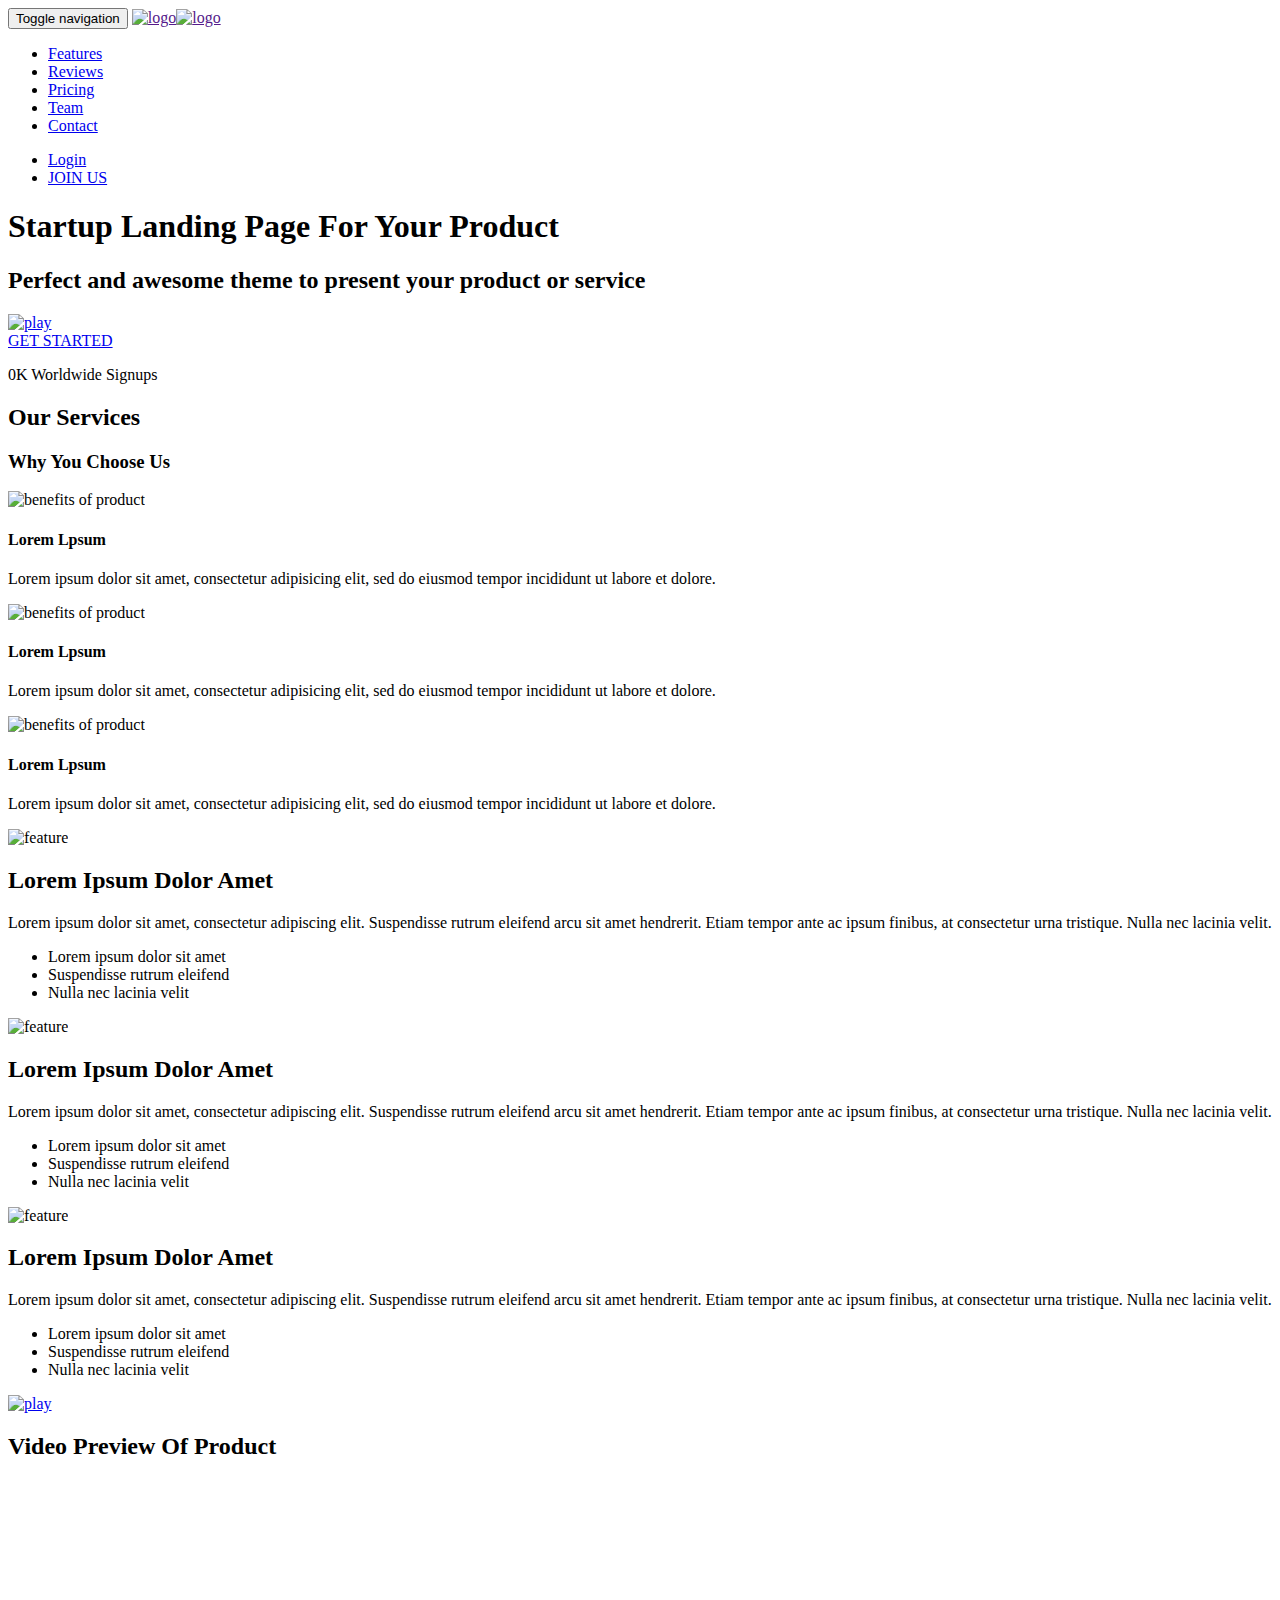
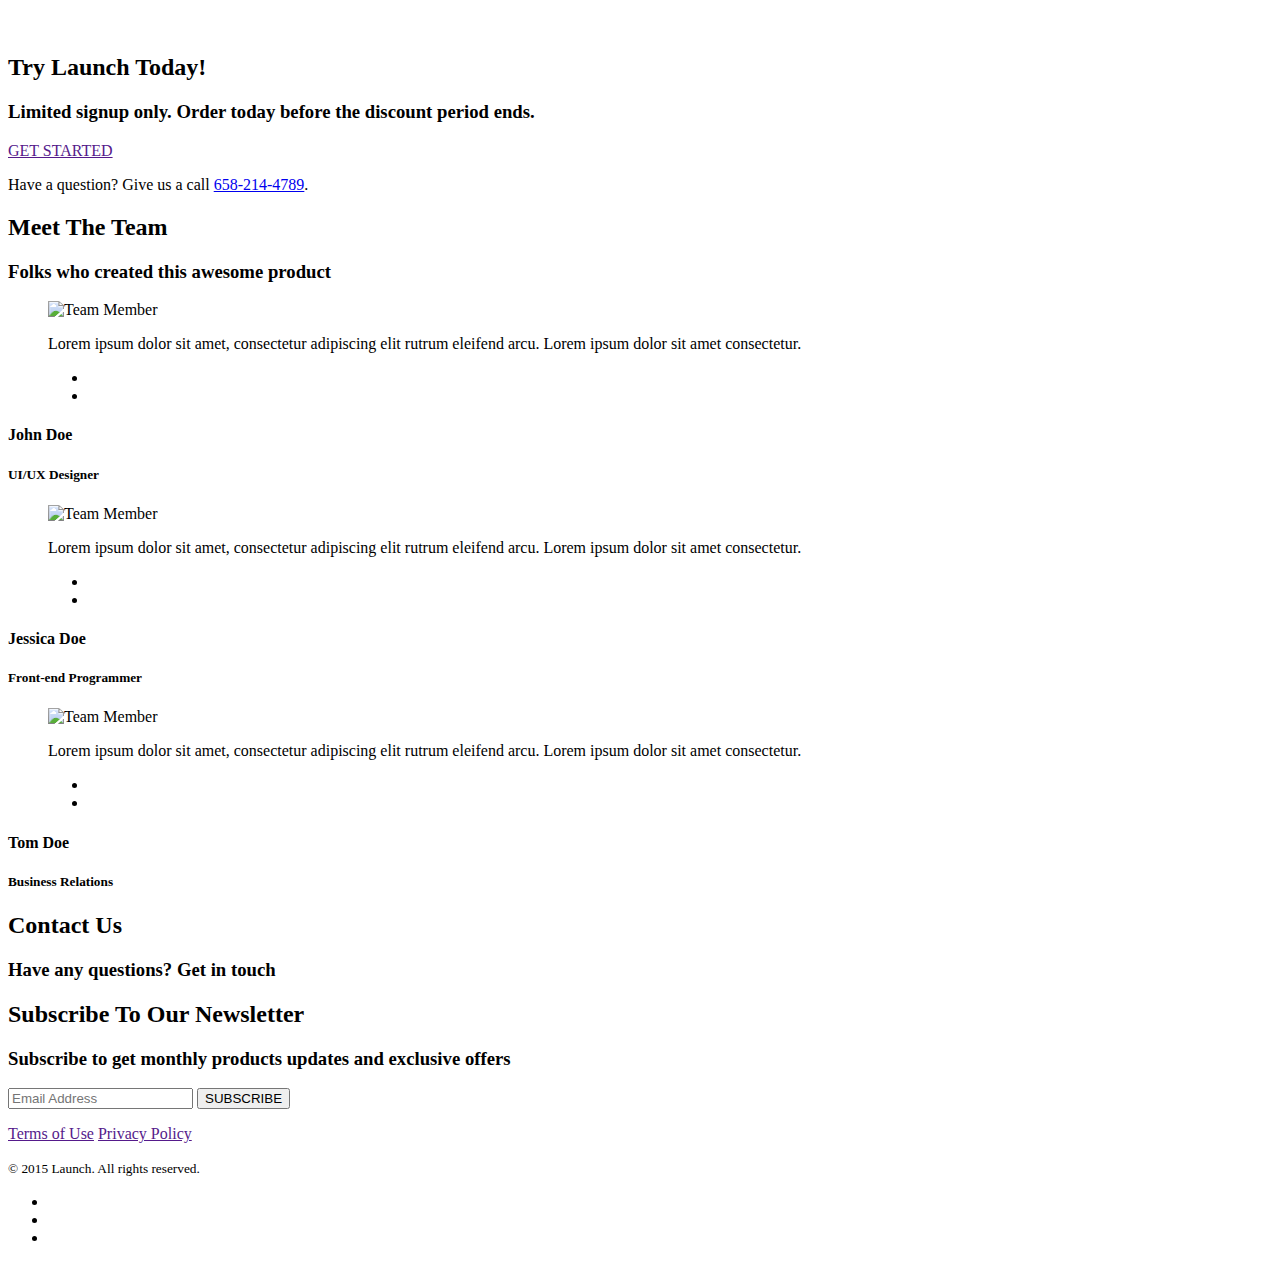
==== index.html @ da96c49f "Removed useless sections" ====
<!DOCTYPE html>

<html>
<head>
<link href="http://fonts.googleapis.com/css?family=Source+Sans+Pro:400,600,300,700" rel="stylesheet">
<meta charset="utf-8">
<meta http-equiv="X-UA-Compatible" content="IE=edge">
<meta name="viewport" content="width=device-width, initial-scale=1">
<title>Launch - Startup Landing Page</title>
<meta name="description" content="Startup Landing Page">
<link rel="shortcut icon" href="img/favicon.ico" type="image/x-icon">
<link rel="icon" href="img/favicon.ico" type="image/x-icon">
<link href="css/bootstrap.min.css" rel="stylesheet">
<link href="css/font-awesome.min.css" rel="stylesheet">
<link href="css/magnific-popup.css" rel="stylesheet">
<link href="css/main.css" rel="stylesheet">
</head>
<body>

<!--hero section-->

<header class="hero-section">

  <!--navigation-->

  <nav class="navbar navbar-default">
    <div class="container">
      <div class="navbar-header">
        <button type="button" class="navbar-toggle collapsed" data-toggle="collapse" data-target="#bs-navbar-collapse-1" aria-expanded="false"> <span class="sr-only">Toggle navigation</span> <span class="icon-bar"></span> <span class="icon-bar"></span> <span class="icon-bar"></span> </button>
        <a class="navbar-brand" href=""><img class="logo-nav" alt="logo" src="img/logo-nav.png"><img class="logo-head" alt="logo" src="img/logo-head.png"></a> </div>
      <div class="collapse navbar-collapse" id="bs-navbar-collapse-1">
        <ul class="nav navbar-nav nav-left">
          <li><a href="#features">Features</a></li>
          <li><a href="#reviews">Reviews</a></li>
          <li><a href="#pricing">Pricing</a></li>
          <li><a href="#team">Team</a></li>
          <li><a href="#contact">Contact</a></li>
        </ul>
        <ul class="nav navbar-nav navbar-right">
          <li><a href="#"><i class="fa fa-sign-in"></i> Login</a></li>
          <li><a href="#" class="btn">JOIN US</a></li>
        </ul>
      </div>
    </div>
  </nav>

  <!--navigation end-->

  <!--welcome message-->

  <section class="container text-center welcome-message">
    <div class="row">
      <div class="col-md-12">
        <h1>Startup Landing Page For Your Product</h1>
        <h2>Perfect and awesome theme to present your product or service</h2>
        <div class="play-btn"> <a href="https://vimeo.com/109054393" class="play litebox-hero"><img src="img/play-btn.png" alt="play"></a> </div>
        <div class="cta-btn"> <a href="#" class="btn">GET STARTED</a>
          <p><span class="total-number-1">0</span>K Worldwide Signups</p>
        </div>
      </div>
    </div>
  </section>

  <!--welcome message end-->

</header>

<!--hero section end-->

<!--Featured on-->

<!--
<section class="featured-on section-spacing text-center">
  <div class="container">
    <header class="section-header">
      <h2>We Are Featured On</h2>
    </header>
    <div class="row">
      <div class="col-md-12">
        <ul class="featured-sites">
          <li><a href="" title="Site Name"><img src="img/site-1.png" alt="site"></a> </li>
          <li><a href="" title="Site Name"><img src="img/site-2.png" alt="site"></a></li>
          <li><a href="" title="Site Name"><img src="img/site-3.png" alt="site"></a></li>
          <li><a href="" title="Site Name"><img src="img/site-4.png" alt="site"></a></li>
        </ul>
      </div>
    </div>
  </div>
</section>

-->

<!--Featured on end-->

<!--benefits-->

<section class="benefits section-spacing text-center" id="features">
  <div class="container">
    <header class="section-header">
      <h2>Our Services</h2>
      <h3>Why You Choose Us</h3>
    </header>
    <div class="row">
      <div class="col-sm-4"> <img src="img/benefits-1.png" alt="benefits of product">
        <h4>Lorem Lpsum</h4>
        <p>Lorem ipsum dolor sit amet, consectetur adipisicing elit, sed do eiusmod tempor incididunt ut labore et dolore.</p>
      </div>
      <div class="col-sm-4"> <img src="img/benefits-2.png" alt="benefits of product">
        <h4>Lorem Lpsum</h4>
        <p>Lorem ipsum dolor sit amet, consectetur adipisicing elit, sed do eiusmod tempor incididunt ut labore et dolore.</p>
      </div>
      <div class="col-sm-4"> <img src="img/benefits-3.png" alt="benefits of product">
        <h4>Lorem Lpsum</h4>
        <p>Lorem ipsum dolor sit amet, consectetur adipisicing elit, sed do eiusmod tempor incididunt ut labore et dolore.</p>
      </div>
    </div>
  </div>
</section>

<!--benefits end-->

<!--Features-->

<div class="features section-spacing">
  <div class="container">

    <!--feature 1-->

    <div class="row">
      <div class="col-md-7 col-md-push-5 text-center"> <img src="img/feature-1.png" alt="feature"> </div>
      <div class="col-md-5 col-md-pull-7">
        <article>
          <h2>Lorem Ipsum Dolor Amet</h2>
          <p>Lorem ipsum dolor sit amet, consectetur adipiscing elit. Suspendisse rutrum eleifend arcu sit amet hendrerit. Etiam tempor ante ac ipsum finibus, at consectetur urna tristique. Nulla nec lacinia velit. </p>
          <ul>
            <li>Lorem ipsum dolor sit amet</li>
            <li>Suspendisse rutrum eleifend</li>
            <li>Nulla nec lacinia velit</li>
          </ul>
        </article>
      </div>
    </div>

    <!--feature 1 end-->

    <!--feature 2-->
    <div class="row">
      <div class="col-md-7 text-center"> <img src="img/feature-2.png" alt="feature"> </div>
      <div class="col-md-5">
        <article>
          <h2>Lorem Ipsum Dolor Amet</h2>
          <p>Lorem ipsum dolor sit amet, consectetur adipiscing elit. Suspendisse rutrum eleifend arcu sit amet hendrerit. Etiam tempor ante ac ipsum finibus, at consectetur urna tristique. Nulla nec lacinia velit. </p>
          <ul>
            <li>Lorem ipsum dolor sit amet</li>
            <li>Suspendisse rutrum eleifend</li>
            <li>Nulla nec lacinia velit</li>
          </ul>
        </article>
      </div>
    </div>
    <!--feature 2 end-->

    <!--feature 3-->
    <div class="row">
      <div class="col-md-7 col-md-push-5 text-center"> <img src="img/feature-3.png" alt="feature"> </div>
      <div class="col-md-5 col-md-pull-7">
        <article>
          <h2>Lorem Ipsum Dolor Amet</h2>
          <p>Lorem ipsum dolor sit amet, consectetur adipiscing elit. Suspendisse rutrum eleifend arcu sit amet hendrerit. Etiam tempor ante ac ipsum finibus, at consectetur urna tristique. Nulla nec lacinia velit. </p>
          <ul>
            <li>Lorem ipsum dolor sit amet</li>
            <li>Suspendisse rutrum eleifend</li>
            <li>Nulla nec lacinia velit</li>
          </ul>
        </article>
      </div>
    </div>
    <!--feature 3 end-->
  </div>
</div>

<!--Features end-->

<!--Video section-->

<section class="video-tour text-center">
  <div class="play-btn"> <a href="https://vimeo.com/109054393" class="play litebox-tour"><img src="img/play-btn-vs.png" alt="play"></a>
    <h2>Video Preview Of Product</h2>
  </div>

  <!--HTML5 Video-->
  <video autoplay loop muted id="bgvid" poster="video/poster.jpg">
    <source src="video/vb.mp4" type="video/mp4">
    <source src="video/vb.webm" type="video/webm">
  </video>
  <!--HTML5 Video end-->

</section>

<!--Video section end-->

<!--Tour-->
<!--
<section class="tour section-spacing text-center">
  <div class="container">
    <div class="row">
      <div class="col-md-8 center-block">
        <h2>Learn More About The Product <a href="" class="btn">TAKE A TOUR <i class="fa fa-arrow-right"></i></a></h2>
      </div>
    </div>
  </div>
</section>
-->
<!--Tour end-->

<!--reviews-->
<!--
<section class="reviews section-spacing" id="reviews">
  <div class="container">
    <header class="section-header text-center">
      <h2>Reviews From Our Users</h2>
      <h3>What our users are saying about the product</h3>
    </header>
    <div class="row">
      <div class="col-sm-4">
-->
        <!--review 1-->
<!--
        <figure class="text-center"><img src="img/review-1.jpg" alt="face" class="img-circle"> </figure>
        <blockquote>
          <p>Lorem ipsum dolor sit amet, consectetur adipisicing elit. Minus, repellat, voluptatem eveniet et illum itaque excepturi repudiandae officiis quibusdam deleniti. </p>
          <cite>— Ashley Doe, CEO Abc Organisation</cite> </blockquote>

      </div>
      <div class="col-sm-4">

        <figure class="text-center"><img src="img/review-2.jpg" alt="face" class="img-circle"> </figure>
        <blockquote>
          <p>Lorem ipsum dolor sit amet, consectetur adipisicing elit. Minus, repellat, voluptatem eveniet et illum itaque excepturi repudiandae officiis quibusdam deleniti. </p>
          <cite>— John Doe, CEO Abc Organisation</cite> </blockquote>

      </div>
      <div class="col-sm-4">

        <figure class="text-center"><img src="img/review-3.jpg" alt="face" class="img-circle"> </figure>
        <blockquote>
          <p>Lorem ipsum dolor sit amet, consectetur adipisicing elit. Minus, repellat, voluptatem eveniet et illum itaque excepturi repudiandae officiis quibusdam deleniti. </p>
          <cite>— Michael Doe, CEO Xyz Organisation</cite> </blockquote>

      </div>
    </div>
  </div>
</section>
-->
<!--reviews end-->

<!--Pricing-->
<!--
<section class="pricing section-spacing text-center" id="pricing">
  <div class="container">
    <header class="section-header">
      <h2>We Provide Flexible Plans</h2>
      <h3>Free signup. 14 days free trial. No credit card required.</h3>
    </header>
    <div class="row">
      <div class="col-md-12">
-->
        <!--PRICE TABLE-->
        <!--
        <div class="plan">
          <div class="plan-details">
            <div class="header">
              <h4>BASIC</h4>
            </div>
            <div class="price"> <span class="currency">$</span><span class="price-amount">50</span><span class="period">/ mo</span> </div>
            <ul class="plan-features">
              <li><span>Free</span> Shipping<i class="fa fa-times"></i></li>
              <li><span>24/7</span> Support<i class="fa fa-check"></i></li>
              <li><span>Single</span> Licence<i class="fa fa-check"></i></li>
            </ul>
          </div>
          <div class="buy-button"><a class="btn" href="#">SIGNUP</a>
            <p>5% OFF. Limited time offer.</p>
          </div>
        </div>
        -->
        <!--PRICE TABLE END-->

        <!--PRICE TABLE-->
        <!--
        <div class="plan">
          <div class="plan-details">
            <div class="header">
              <h4>PREMIUM</h4>
            </div>
            <div class="price"> <span class="currency">$</span><span class="price-amount">100</span><span class="period">/ mo</span> </div>
            <ul class="plan-features">
              <li><span>Free</span> Shipping<i class="fa fa-check"></i></li>
              <li><span>24/7</span> Support<i class="fa fa-check"></i></li>
              <li><span>Multi</span> Licence<i class="fa fa-check"></i></li>
            </ul>
          </div>
          <div class="buy-button"><a class="btn" href="#">SIGNUP</a>
            <p>10% OFF. Limited time offer.</p>
          </div>
        </div>
      -->
        <!--PRICE TABLE END-->
<!--
      </div>
    </div>
  </div>
</section>
-->
<!--Pricing end-->

<!--cta section-->

<section class="cta-section section-spacing text-center">
  <div class="container">
    <header class="section-header">
      <h2>Try Launch Today!</h2>
      <h3>Limited signup only. Order today before the discount period ends.</h3>
    </header>
    <div class="row">
      <div class="col-md-12"> <a href="" class="btn">GET STARTED</a>
        <p>Have a question? Give us a call <a href="tel:+16582144789"> 658-214-4789</a>.</p>
      </div>
    </div>
  </div>
</section>

<!--cta section end-->

<!--Team-->

<section class="team section-spacing text-center" id="team">
  <div class="container">
    <header class="section-header">
      <h2>Meet The Team</h2>
      <h3>Folks who created this awesome product</h3>
    </header>
    <div class="row">
      <div class="col-sm-4">
        <div class="team-details">
          <figure><img src="img/team-1.jpg" alt="Team Member">
            <figcaption>
              <div>
                <p>Lorem ipsum dolor sit amet, consectetur adipiscing elit rutrum eleifend arcu. Lorem ipsum dolor sit amet consectetur.</p>

                <!--social-->

                <ul class="social">
                  <li><a href="https://twitter.com/" target="_blank"><i class="fa fa-twitter"></i></a></li>
                  <li><a href="https://www.facebook.com/" target="_blank"><i class="fa fa-facebook"></i></a></li>
                </ul>

                <!--social end-->

              </div>
            </figcaption>
          </figure>
          <div class="team-info">
            <h4>John Doe</h4>
            <h5>UI/UX Designer</h5>
          </div>
        </div>
      </div>
      <div class="col-sm-4">
        <div class="team-details">
          <figure><img src="img/team-2.jpg" alt="Team Member">
            <figcaption>
              <div>
                <p>Lorem ipsum dolor sit amet, consectetur adipiscing elit rutrum eleifend arcu. Lorem ipsum dolor sit amet consectetur.</p>

                <!--social-->

                <ul class="social">
                  <li><a href="https://twitter.com/" target="_blank"><i class="fa fa-twitter"></i></a></li>
                  <li><a href="https://www.facebook.com/" target="_blank"><i class="fa fa-facebook"></i></a></li>
                </ul>

                <!--social end-->

              </div>
            </figcaption>
          </figure>
          <div class="team-info">
            <h4>Jessica Doe</h4>
            <h5>Front-end Programmer</h5>
          </div>
        </div>
      </div>
      <div class="col-sm-4">
        <div class="team-details">
          <figure><img src="img/team-3.jpg" alt="Team Member">
            <figcaption>
              <div>
                <p>Lorem ipsum dolor sit amet, consectetur adipiscing elit rutrum eleifend arcu. Lorem ipsum dolor sit amet consectetur.</p>

                <!--social-->

                <ul class="social">
                  <li><a href="https://twitter.com/" target="_blank"><i class="fa fa-twitter"></i></a></li>
                  <li><a href="https://www.facebook.com/" target="_blank"><i class="fa fa-facebook"></i></a></li>
                </ul>

                <!--social end-->

              </div>
            </figcaption>
          </figure>
          <div class="team-info">
            <h4>Tom Doe</h4>
            <h5>Business Relations</h5>
          </div>
        </div>
      </div>
    </div>
  </div>
</section>

<!--Team end-->

<!--Twitter feed -->

<div class="twitter-feed section-spacing text-center">
  <div class="container">
    <div class="row">
      <div class="col-md-10 center-block">
        <div class="twitter-icon"> <i class="fa fa-twitter"></i> </div>
        <div class="tweet"></div>
      </div>
    </div>
  </div>
</div>

<!--Twitter feed end -->

<!--contact us-->

<section class="contact section-spacing text-center" id="contact">
  <div class="container">
    <header class="section-header">
      <h2>Contact Us</h2>
      <h3>Have any questions? Get in touch</h3>
    </header>
  </div>

  <!--map-->
  <div class="map">
    <div id="map-canvas"></div>
  </div>
  <!--map end-->

</section>

<!--contact us end-->

<!--sub-form-->
<section class="sub-form section-spacing text-center">
  <div class="container">
    <header class="section-header">
      <h2>Subscribe To Our Newsletter</h2>
      <h3>Subscribe to get monthly products updates and exclusive offers </h3>
    </header>
    <div class="row">
      <div class="col-md-6 center-block col-sm-11">
        <form id="mc-form">
          <div class="input-group">
            <input type="email" class="form-control" placeholder="Email Address" required id="mc-email">
            <span class="input-group-btn">
            <button type="submit" class="btn btn-default">SUBSCRIBE <i class="fa fa-envelope"></i> </button>
            </span> </div>
          <label for="mc-email" id="mc-notification"></label>
        </form>
      </div>
    </div>
  </div>
</section>
<!--sub-form end-->

<!--site-footer-->
<footer class="site-footer section-spacing text-center">
  <div class="container">
    <div class="row">
      <div class="col-md-4">
        <p class="footer-links"><a href="">Terms of Use</a> <a href="">Privacy Policy</a></p>
      </div>
      <div class="col-md-4"> <small>&copy; 2015 Launch. All rights reserved.</small></div>
      <div class="col-md-4">
        <!--social-->

        <ul class="social">
          <li><a href="https://twitter.com/" target="_blank"><i class="fa fa-twitter"></i></a></li>
          <li><a href="https://www.facebook.com/" target="_blank"><i class="fa fa-facebook"></i></a></li>
          <li><a href="https://www.youtube.com/" target="_blank"><i class="fa fa-youtube-play"></i></a></li>
        </ul>

        <!--social end-->

      </div>
    </div>
  </div>
</footer>
<!--site-footer end-->

<script src="js/jquery-2.1.4.min.js"></script>
<script src="js/bootstrap.min.js"></script>
<script src="js/waypoints.min.js"></script>
<script src="js/jquery.animateNumber.min.js"></script>
<script src="js/waypoints-sticky.min.js"></script>
<script src="js/retina.min.js"></script>
<script src="js/jquery.magnific-popup.min.js"></script>
<script src="js/jquery.ajaxchimp.min.js"></script>
<script src="js/tweetie.min.js"></script>
<script src="js/main.js"></script>
<script src="https://maps.googleapis.com/maps/api/js?v=3.exp"></script>
<script src="js/gmap.js"></script>
</body>
</html>
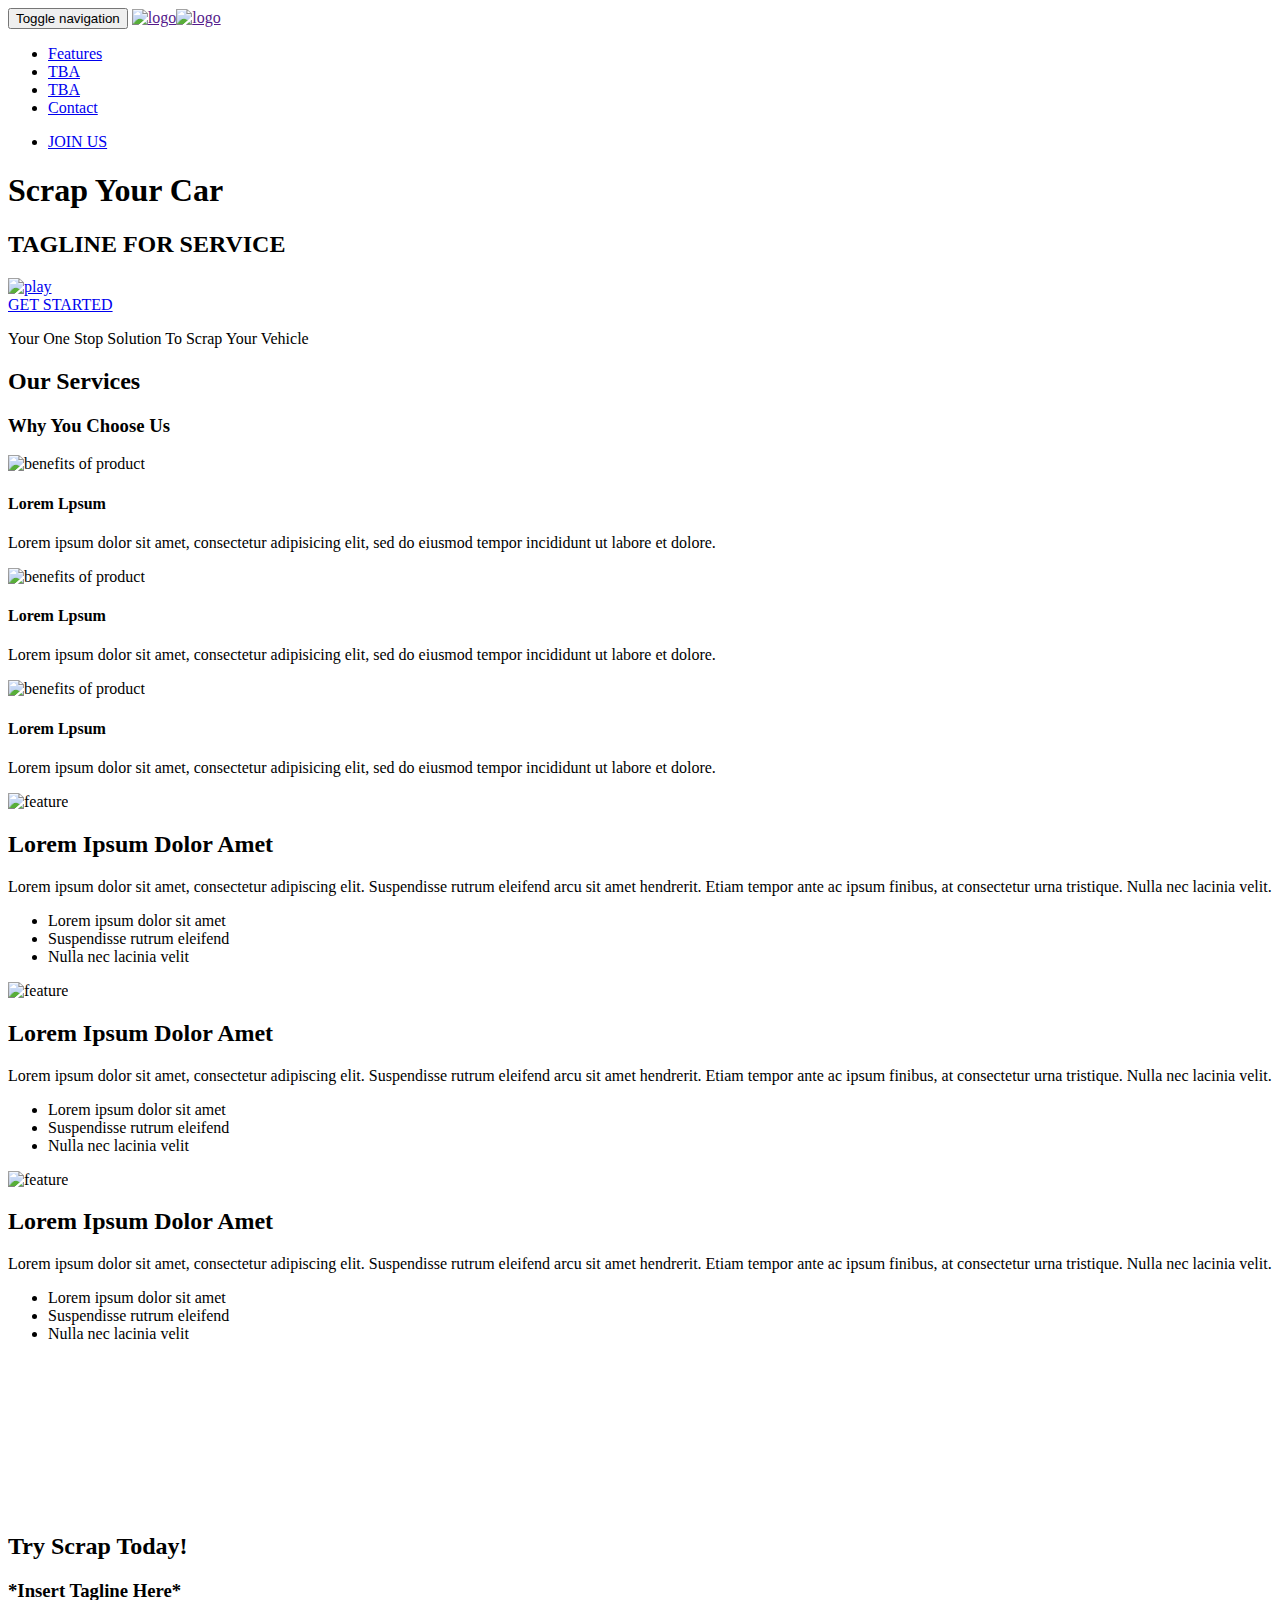
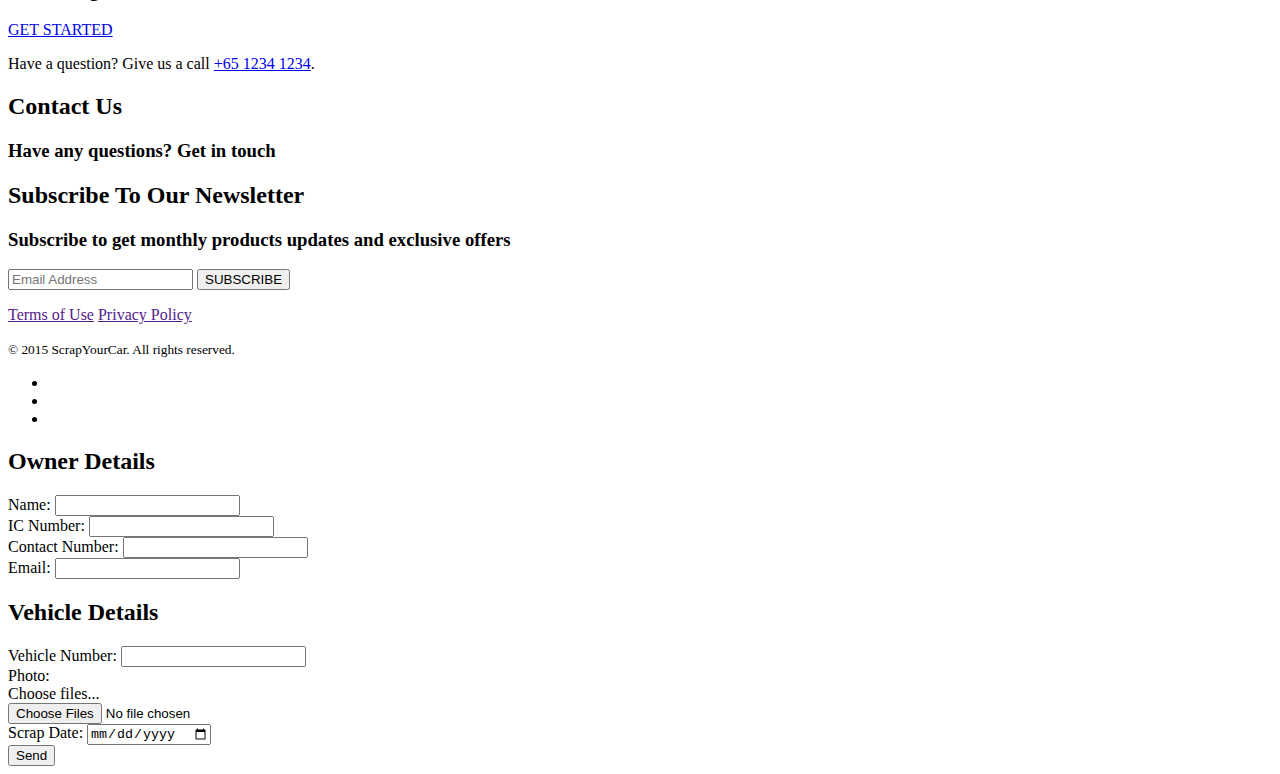
==== commit 1cf40076: "Changes Made" ====
--- a/index.html
+++ b/index.html
@@ -6,7 +6,7 @@
 <meta charset="utf-8">
 <meta http-equiv="X-UA-Compatible" content="IE=edge">
 <meta name="viewport" content="width=device-width, initial-scale=1">
-<title>Launch - Startup Landing Page</title>
+<title>ScrapYourCar - Where You Get The Best Price</title>
 <meta name="description" content="Startup Landing Page">
 <link rel="shortcut icon" href="img/favicon.ico" type="image/x-icon">
 <link rel="icon" href="img/favicon.ico" type="image/x-icon">
@@ -31,14 +31,12 @@
       <div class="collapse navbar-collapse" id="bs-navbar-collapse-1">
         <ul class="nav navbar-nav nav-left">
           <li><a href="#features">Features</a></li>
-          <li><a href="#reviews">Reviews</a></li>
-          <li><a href="#pricing">Pricing</a></li>
-          <li><a href="#team">Team</a></li>
+          <li><a href="#reviews">TBA</a></li>
+          <li><a href="#pricing">TBA</a></li>
           <li><a href="#contact">Contact</a></li>
         </ul>
         <ul class="nav navbar-nav navbar-right">
-          <li><a href="#"><i class="fa fa-sign-in"></i> Login</a></li>
-          <li><a href="#" class="btn">JOIN US</a></li>
+          <li><a href="#getstarted-popup" class="litebox-getstarted btn">JOIN US</a></li>
         </ul>
       </div>
     </div>
@@ -51,11 +49,11 @@
   <section class="container text-center welcome-message">
     <div class="row">
       <div class="col-md-12">
-        <h1>Startup Landing Page For Your Product</h1>
-        <h2>Perfect and awesome theme to present your product or service</h2>
+        <h1>Scrap Your Car</h1>
+        <h2>TAGLINE FOR SERVICE</h2>
         <div class="play-btn"> <a href="https://vimeo.com/109054393" class="play litebox-hero"><img src="img/play-btn.png" alt="play"></a> </div>
-        <div class="cta-btn"> <a href="#" class="btn">GET STARTED</a>
-          <p><span class="total-number-1">0</span>K Worldwide Signups</p>
+        <div class="cta-btn"> <a href="#getstarted-popup" class="litebox-getstarted btn">GET STARTED</a>
+          <p>Your One Stop Solution To Scrap Your Vehicle</p>
         </div>
       </div>
     </div>
@@ -184,13 +182,21 @@
 <!--Video section-->
 
 <section class="video-tour text-center">
-  <div class="play-btn"> <a href="https://vimeo.com/109054393" class="play litebox-tour"><img src="img/play-btn-vs.png" alt="play"></a>
+  <!--
+  <div class="play-btn">
+    <a href="https://vimeo.com/109054393" class="play litebox-tour"><img src="img/play-btn-vs.png" alt="play"></a>
+
+  <video autoplay loop muted id="bgvid" poster="video/poster.jpg">
+    <source src="video/coverVideo.mp4" type="video/mp4">
+    <source src="video/vb.webm" type="video/webm">
+  </video>
     <h2>Video Preview Of Product</h2>
   </div>
-
+-->
   <!--HTML5 Video-->
+  
   <video autoplay loop muted id="bgvid" poster="video/poster.jpg">
-    <source src="video/vb.mp4" type="video/mp4">
+    <source src="video/coverVideo.mp4" type="video/mp4">
     <source src="video/vb.webm" type="video/webm">
   </video>
   <!--HTML5 Video end-->
@@ -319,12 +325,12 @@
 <section class="cta-section section-spacing text-center">
   <div class="container">
     <header class="section-header">
-      <h2>Try Launch Today!</h2>
-      <h3>Limited signup only. Order today before the discount period ends.</h3>
-    </header>
-    <div class="row">
-      <div class="col-md-12"> <a href="" class="btn">GET STARTED</a>
-        <p>Have a question? Give us a call <a href="tel:+16582144789"> 658-214-4789</a>.</p>
+      <h2>Try Scrap Today!</h2>
+      <h3>*Insert Tagline Here*</h3>
+    </header>
+    <div class="row">
+      <div class="col-md-12"> <a href="#getstarted-popup" class="litebox-getstarted btn">GET STARTED</a>
+        <p>Have a question? Give us a call <a href="tel:+65 1234 1234"> +65 1234 1234</a>.</p>
       </div>
     </div>
   </div>
@@ -334,11 +340,12 @@
 
 <!--Team-->
 
+<!--
 <section class="team section-spacing text-center" id="team">
   <div class="container">
     <header class="section-header">
       <h2>Meet The Team</h2>
-      <h3>Folks who created this awesome product</h3>
+      <h3>Folks who came up with this awesome service</h3>
     </header>
     <div class="row">
       <div class="col-sm-4">
@@ -347,22 +354,22 @@
             <figcaption>
               <div>
                 <p>Lorem ipsum dolor sit amet, consectetur adipiscing elit rutrum eleifend arcu. Lorem ipsum dolor sit amet consectetur.</p>
-
+-->
                 <!--social-->
-
+<!--
                 <ul class="social">
                   <li><a href="https://twitter.com/" target="_blank"><i class="fa fa-twitter"></i></a></li>
                   <li><a href="https://www.facebook.com/" target="_blank"><i class="fa fa-facebook"></i></a></li>
                 </ul>
-
+-->
                 <!--social end-->
-
+<!--
               </div>
             </figcaption>
           </figure>
           <div class="team-info">
-            <h4>John Doe</h4>
-            <h5>UI/UX Designer</h5>
+            <h4>Philip Ong</h4>
+            <h5>Co Founder</h5>
           </div>
         </div>
       </div>
@@ -372,22 +379,22 @@
             <figcaption>
               <div>
                 <p>Lorem ipsum dolor sit amet, consectetur adipiscing elit rutrum eleifend arcu. Lorem ipsum dolor sit amet consectetur.</p>
-
+-->
                 <!--social-->
-
+<!--
                 <ul class="social">
                   <li><a href="https://twitter.com/" target="_blank"><i class="fa fa-twitter"></i></a></li>
                   <li><a href="https://www.facebook.com/" target="_blank"><i class="fa fa-facebook"></i></a></li>
                 </ul>
-
+--->
                 <!--social end-->
-
+<!--
               </div>
             </figcaption>
           </figure>
           <div class="team-info">
-            <h4>Jessica Doe</h4>
-            <h5>Front-end Programmer</h5>
+            <h4>John Doe</h4>
+            <h5>Co Founder</h5>
           </div>
         </div>
       </div>
@@ -397,21 +404,22 @@
             <figcaption>
               <div>
                 <p>Lorem ipsum dolor sit amet, consectetur adipiscing elit rutrum eleifend arcu. Lorem ipsum dolor sit amet consectetur.</p>
-
+-->
                 <!--social-->
-
+<!--
                 <ul class="social">
                   <li><a href="https://twitter.com/" target="_blank"><i class="fa fa-twitter"></i></a></li>
                   <li><a href="https://www.facebook.com/" target="_blank"><i class="fa fa-facebook"></i></a></li>
                 </ul>
-
+-->
                 <!--social end-->
-
+<!--
               </div>
             </figcaption>
           </figure>
+
           <div class="team-info">
-            <h4>Tom Doe</h4>
+            <h4>Mary Doe</h4>
             <h5>Business Relations</h5>
           </div>
         </div>
@@ -419,7 +427,7 @@
     </div>
   </div>
 </section>
-
+-->
 <!--Team end-->
 
 <!--Twitter feed -->
@@ -487,7 +495,7 @@
       <div class="col-md-4">
         <p class="footer-links"><a href="">Terms of Use</a> <a href="">Privacy Policy</a></p>
       </div>
-      <div class="col-md-4"> <small>&copy; 2015 Launch. All rights reserved.</small></div>
+      <div class="col-md-4"> <small>&copy; 2015 ScrapYourCar. All rights reserved.</small></div>
       <div class="col-md-4">
         <!--social-->
 
@@ -504,6 +512,39 @@
   </div>
 </footer>
 <!--site-footer end-->
+
+<div id="getstarted-popup" class="mfp-hide">
+  <form action="form.php" method="POST" enctype="multipart/form-data">
+	<h2>Owner Details</h2>
+	<div class="input-group">
+		<label>Name:</label> <input type="text" name="gs_name" required>
+	</div>
+	<div class="input-group">
+		<label>IC Number:</label> <input type="text" maxlength="9" name="gs_icnumber" required>
+	</div>
+	<div class="input-group">
+		<label>Contact Number:</label> <input type="tel" pattern="[-0-9]+" name="gs_tel" required>
+	</div>
+	<div class="input-group">
+		<label>Email:</label> <input type="email" name="gs_email" required>
+	</div>
+
+	<h2>Vehicle Details</h2>
+	<div class="input-group">
+		<label>Vehicle Number:</label> <input type="text" name="gs_vnumber" required>
+	</div>
+	<div class="input-group">
+		<label>Photo:</label>
+		<div class="fileinput"><div class="fileinput_overlay">Choose files...</div><input type="file" class="inp-file" multiple="multiple" name="gs_photos[]" required></div>
+	</div>
+	<div class="input-group">
+		<label>Scrap Date:</label> <input type="date" name="gs_date" placeholder="YYYY-MM-DD" required>
+	</div>
+	<div class="input-group">
+		<button type="submit" class="btn" name="gs_send">Send</button>
+	</div>
+  </form>
+</div>
 
 <script src="js/jquery-2.1.4.min.js"></script>
 <script src="js/bootstrap.min.js"></script>
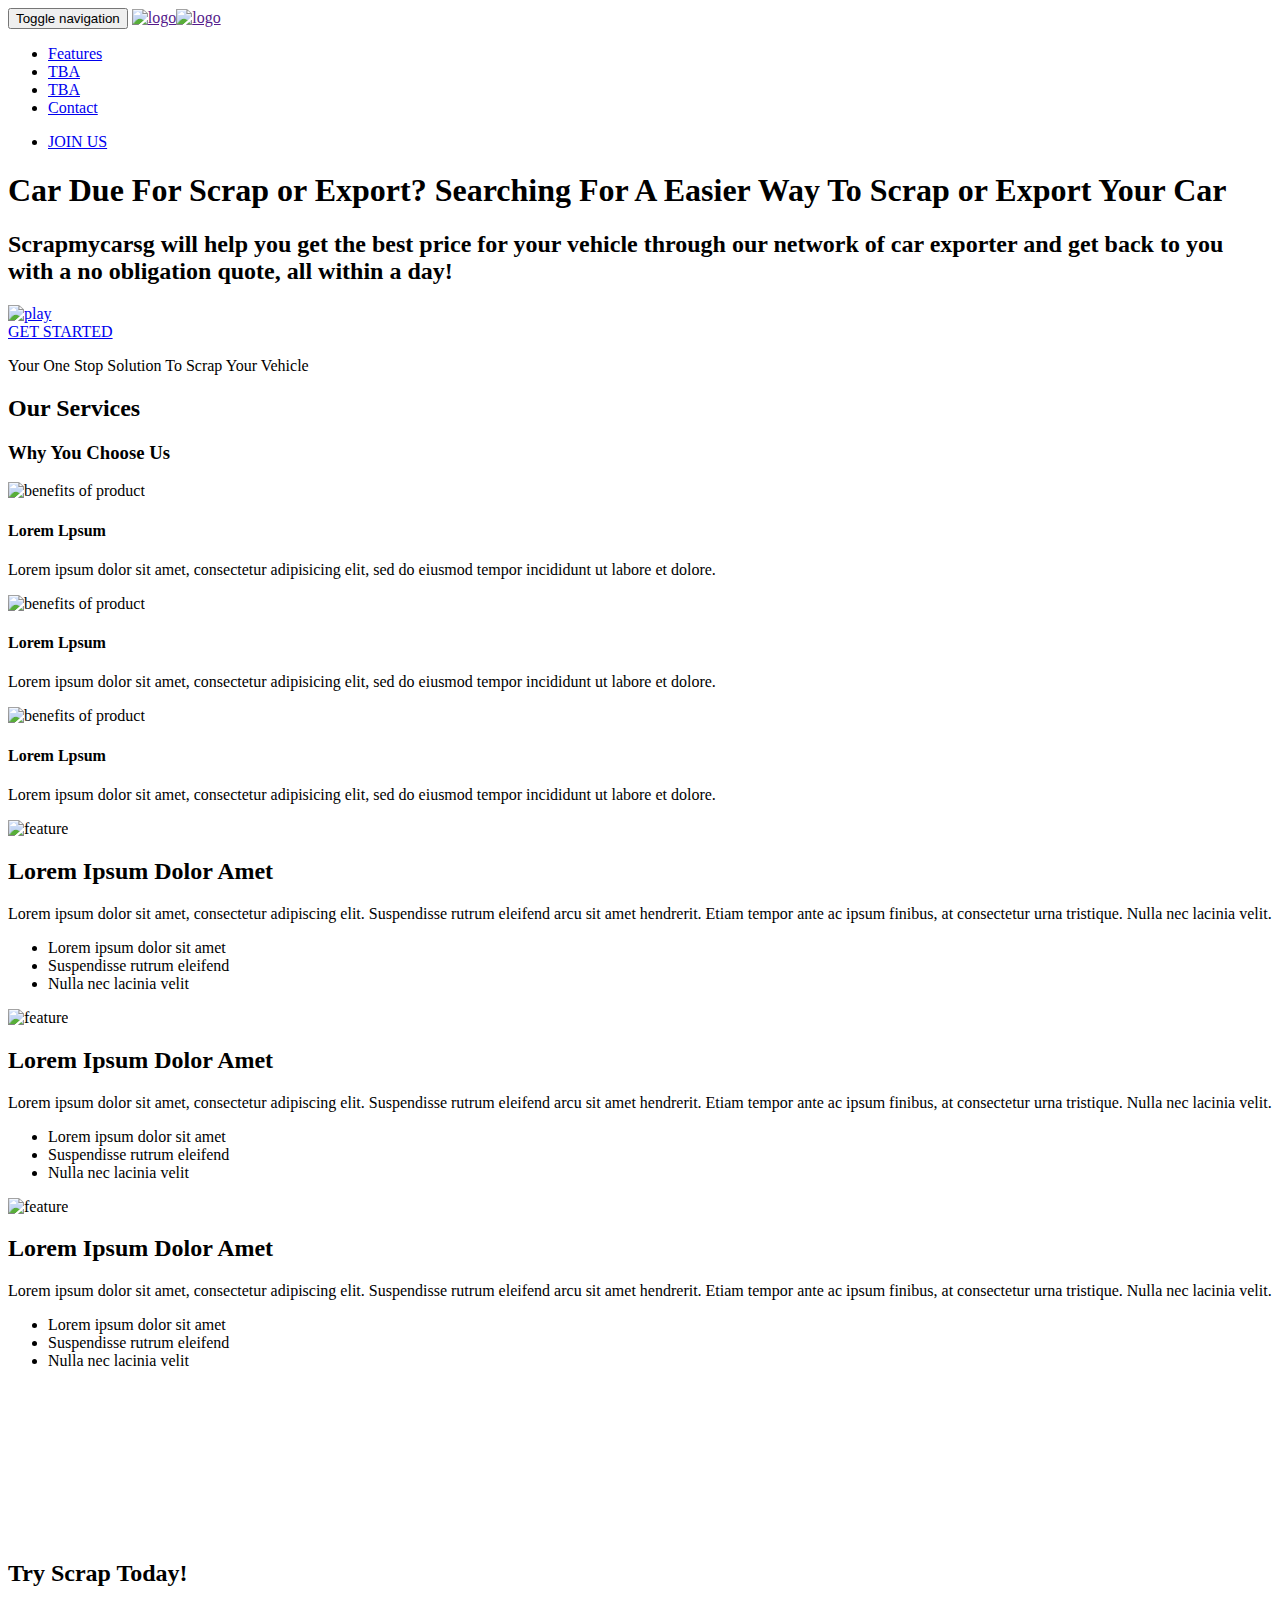
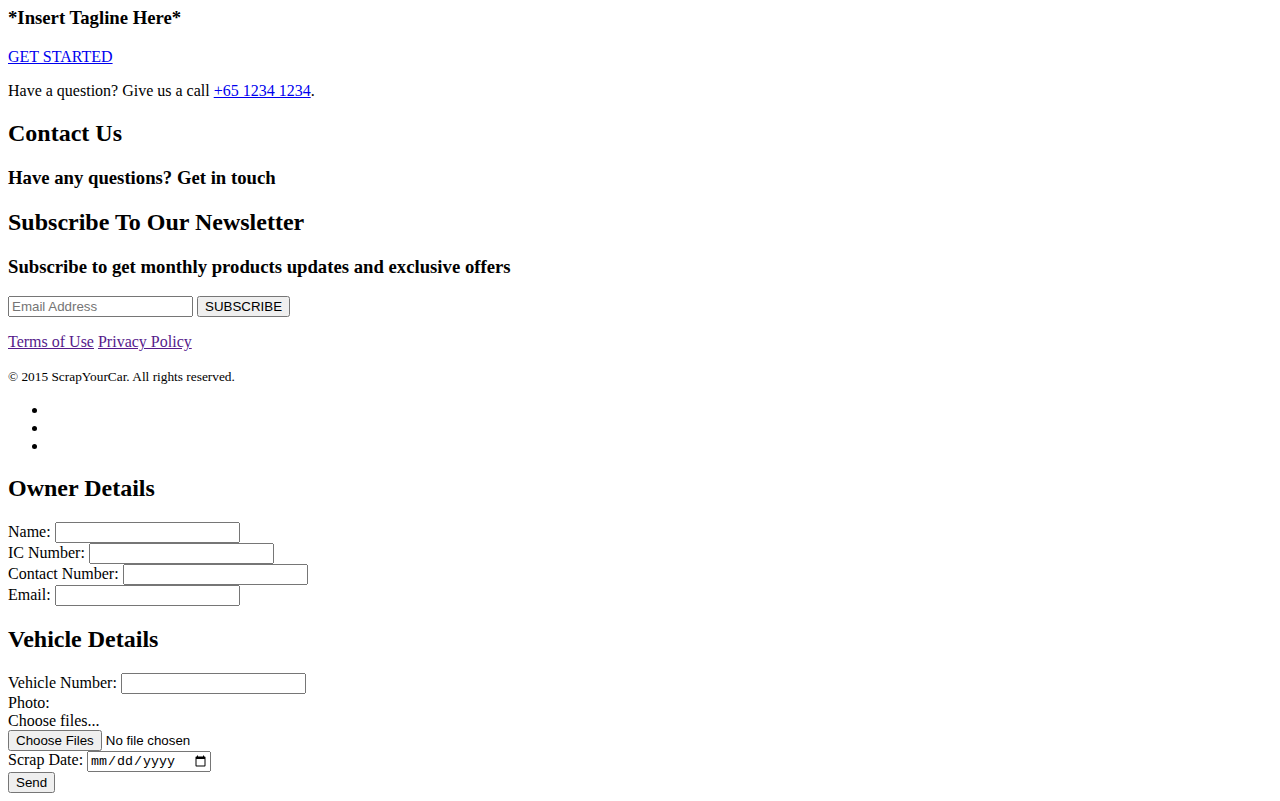
==== commit 7a804638: "Update Changes" ====
--- a/index.html
+++ b/index.html
@@ -49,8 +49,8 @@
   <section class="container text-center welcome-message">
     <div class="row">
       <div class="col-md-12">
-        <h1>Scrap Your Car</h1>
-        <h2>TAGLINE FOR SERVICE</h2>
+        <h1>Car Due For Scrap or Export? Searching For A Easier Way To Scrap or Export Your Car</h1>
+        <h2>Scrapmycarsg will help you get the best price for your vehicle through our network of car exporter and get back to you with a no obligation quote, all within a day!</h2>
         <div class="play-btn"> <a href="https://vimeo.com/109054393" class="play litebox-hero"><img src="img/play-btn.png" alt="play"></a> </div>
         <div class="cta-btn"> <a href="#getstarted-popup" class="litebox-getstarted btn">GET STARTED</a>
           <p>Your One Stop Solution To Scrap Your Vehicle</p>
@@ -194,7 +194,7 @@
   </div>
 -->
   <!--HTML5 Video-->
-  
+
   <video autoplay loop muted id="bgvid" poster="video/poster.jpg">
     <source src="video/coverVideo.mp4" type="video/mp4">
     <source src="video/vb.webm" type="video/webm">
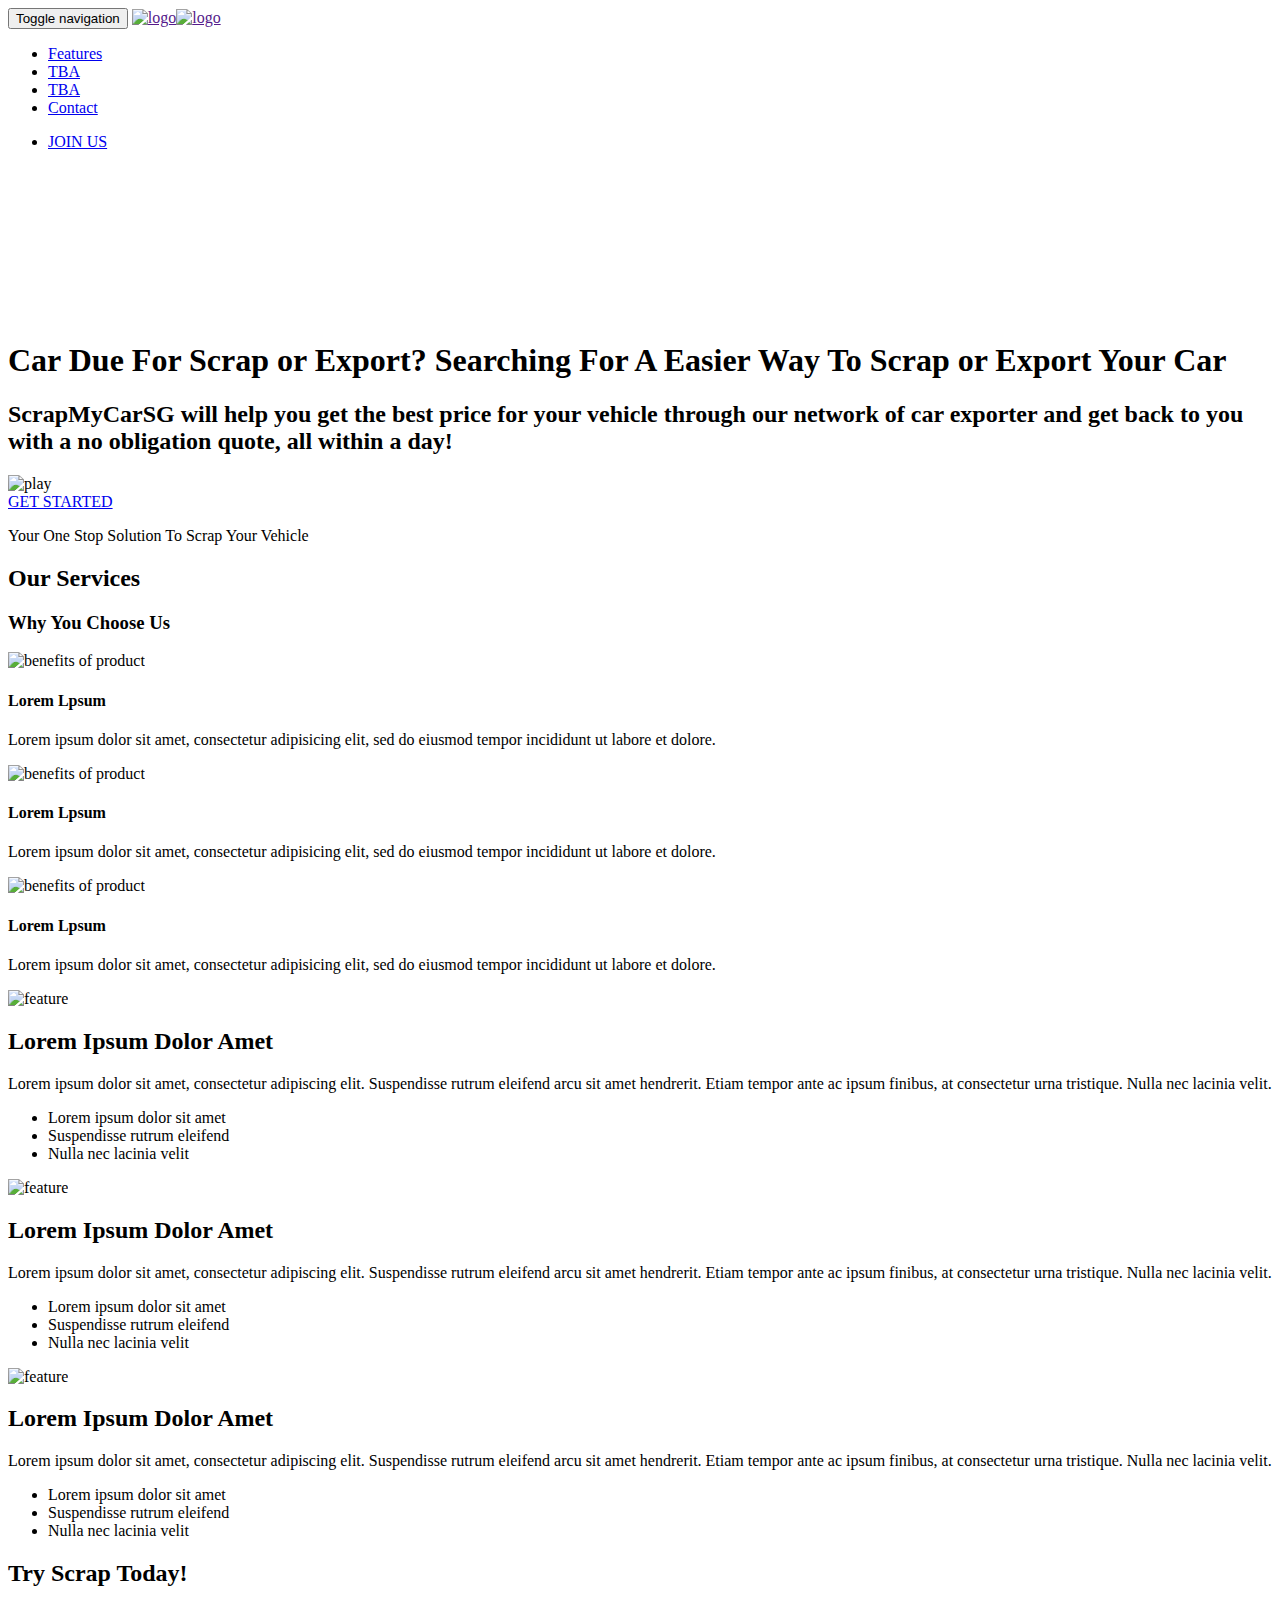
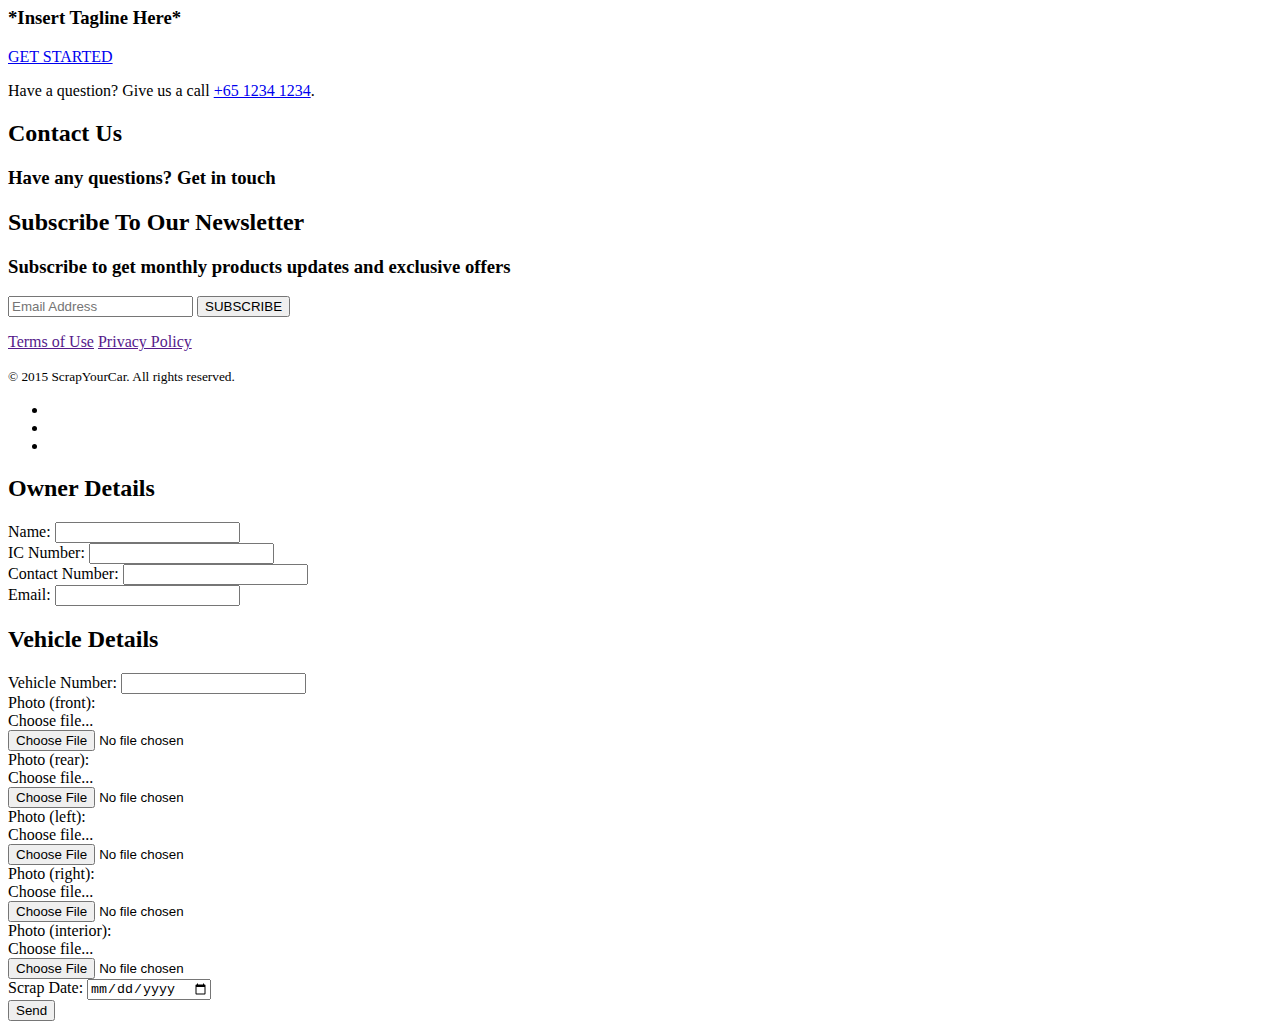
==== commit cb540e46: "Updates" ====
--- a/index.html
+++ b/index.html
@@ -23,7 +23,7 @@
 
   <!--navigation-->
 
-  <nav class="navbar navbar-default">
+  <nav class="navbar navbar-default stuck">
     <div class="container">
       <div class="navbar-header">
         <button type="button" class="navbar-toggle collapsed" data-toggle="collapse" data-target="#bs-navbar-collapse-1" aria-expanded="false"> <span class="sr-only">Toggle navigation</span> <span class="icon-bar"></span> <span class="icon-bar"></span> <span class="icon-bar"></span> </button>
@@ -45,13 +45,16 @@
   <!--navigation end-->
 
   <!--welcome message-->
-
+  <video autoplay loop muted id="bgvid">
+	<source src="http://www.w3schools.com/html/movie.mp4" type="video/mp4">
+	<source src="http://www.w3schools.com/html/movie.ogg" type="video/ogg">
+  </video>
   <section class="container text-center welcome-message">
     <div class="row">
       <div class="col-md-12">
         <h1>Car Due For Scrap or Export? Searching For A Easier Way To Scrap or Export Your Car</h1>
-        <h2>Scrapmycarsg will help you get the best price for your vehicle through our network of car exporter and get back to you with a no obligation quote, all within a day!</h2>
-        <div class="play-btn"> <a href="https://vimeo.com/109054393" class="play litebox-hero"><img src="img/play-btn.png" alt="play"></a> </div>
+        <h2>ScrapMyCarSG will help you get the best price for your vehicle through our network of car exporter and get back to you with a no obligation quote, all within a day!</h2>
+        <div class="play-btn" id="bgvid-playbtn"><img src="img/play-btn.png" alt="play"></div>
         <div class="cta-btn"> <a href="#getstarted-popup" class="litebox-getstarted btn">GET STARTED</a>
           <p>Your One Stop Solution To Scrap Your Vehicle</p>
         </div>
@@ -180,9 +183,9 @@
 <!--Features end-->
 
 <!--Video section-->
-
+<!--
 <section class="video-tour text-center">
-  <!--
+
   <div class="play-btn">
     <a href="https://vimeo.com/109054393" class="play litebox-tour"><img src="img/play-btn-vs.png" alt="play"></a>
 
@@ -192,17 +195,14 @@
   </video>
     <h2>Video Preview Of Product</h2>
   </div>
--->
-  <!--HTML5 Video-->
 
   <video autoplay loop muted id="bgvid" poster="video/poster.jpg">
     <source src="video/coverVideo.mp4" type="video/mp4">
     <source src="video/vb.webm" type="video/webm">
   </video>
-  <!--HTML5 Video end-->
-
-</section>
-
+
+</section>
+-->
 <!--Video section end-->
 
 <!--Tour-->
@@ -534,8 +534,24 @@
 		<label>Vehicle Number:</label> <input type="text" name="gs_vnumber" required>
 	</div>
 	<div class="input-group">
-		<label>Photo:</label>
-		<div class="fileinput"><div class="fileinput_overlay">Choose files...</div><input type="file" class="inp-file" multiple="multiple" name="gs_photos[]" required></div>
+		<label>Photo (front):</label>
+		<div class="fileinput"><div class="fileinput_overlay">Choose file...</div><input type="file" class="inp-file" name="gs_photos[]" required></div>
+	</div>
+	<div class="input-group">
+		<label>Photo (rear):</label>
+		<div class="fileinput"><div class="fileinput_overlay">Choose file...</div><input type="file" class="inp-file" name="gs_photos[]" required></div>
+	</div>
+	<div class="input-group">
+		<label>Photo (left):</label>
+		<div class="fileinput"><div class="fileinput_overlay">Choose file...</div><input type="file" class="inp-file" name="gs_photos[]" required></div>
+	</div>
+	<div class="input-group">
+		<label>Photo (right):</label>
+		<div class="fileinput"><div class="fileinput_overlay">Choose file...</div><input type="file" class="inp-file" name="gs_photos[]" required></div>
+	</div>
+	<div class="input-group">
+		<label>Photo (interior):</label>
+		<div class="fileinput"><div class="fileinput_overlay">Choose file...</div><input type="file" class="inp-file" name="gs_photos[]" required></div>
 	</div>
 	<div class="input-group">
 		<label>Scrap Date:</label> <input type="date" name="gs_date" placeholder="YYYY-MM-DD" required>
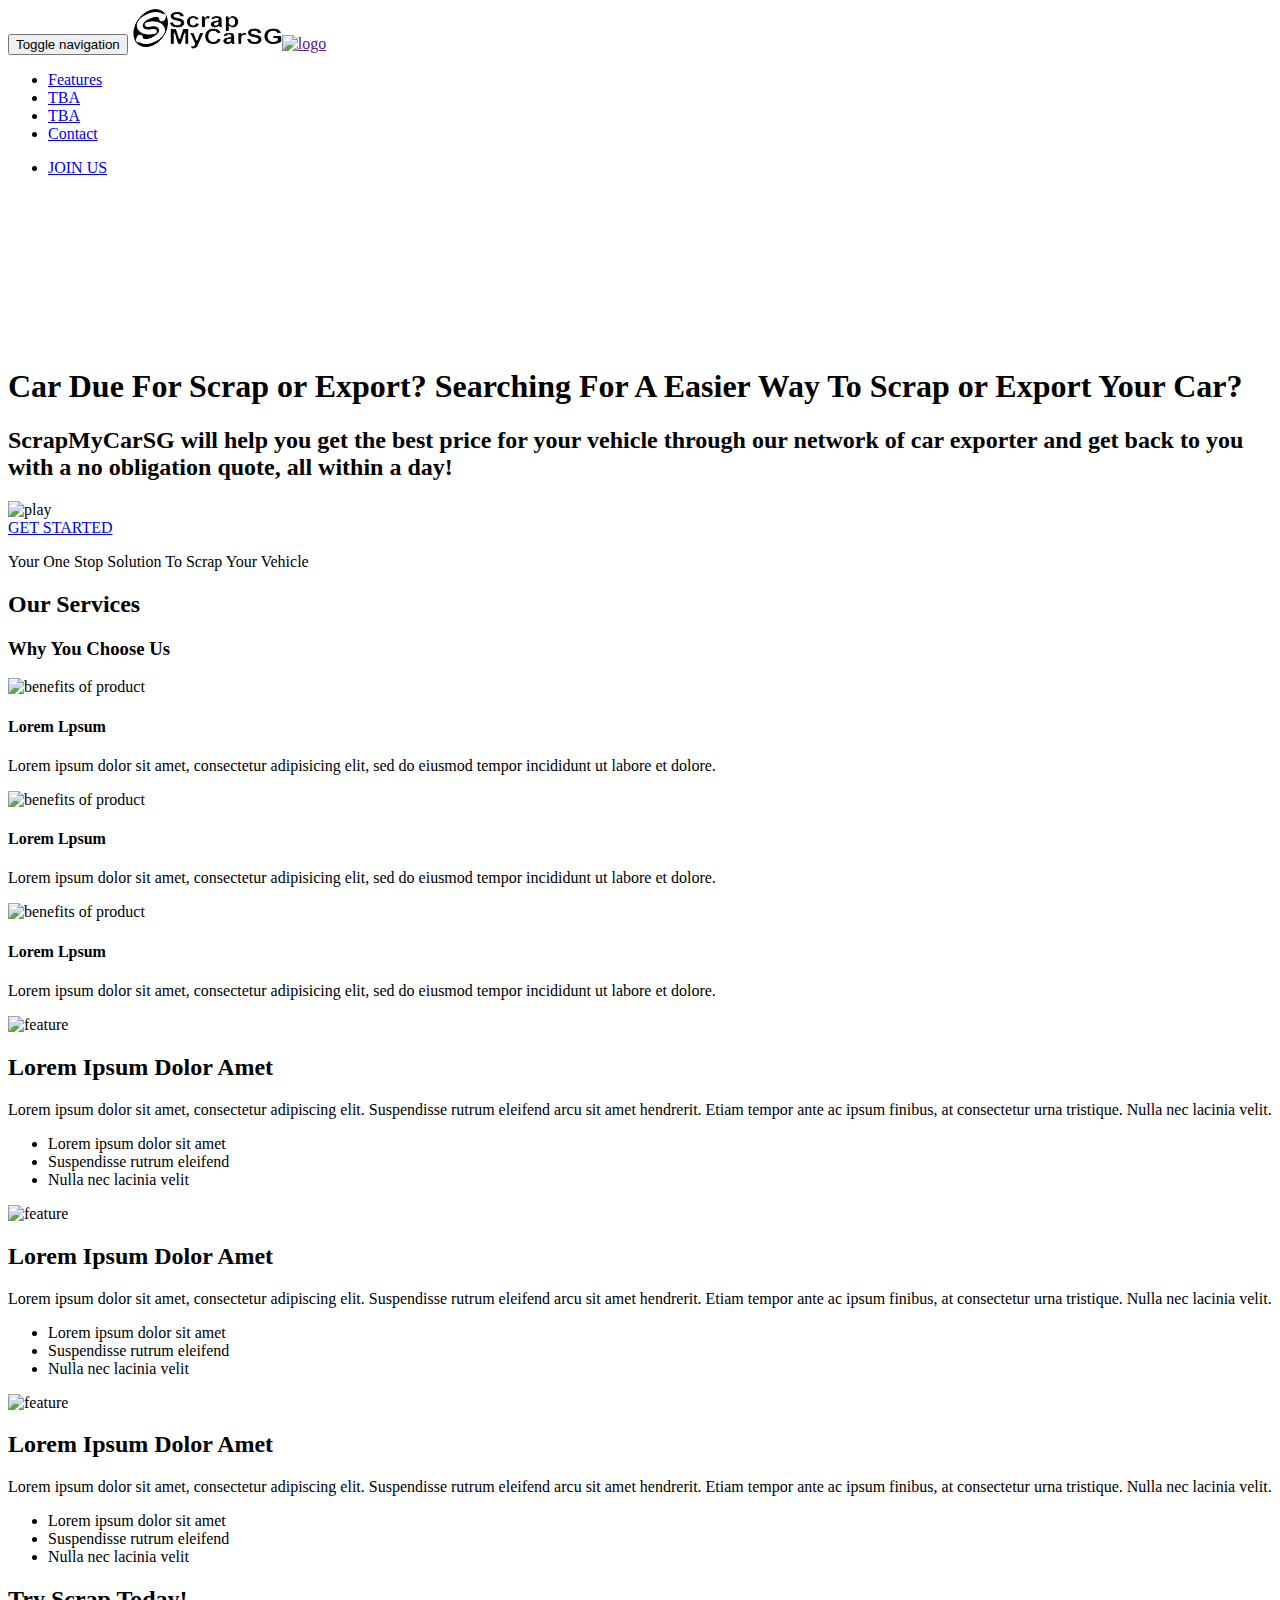
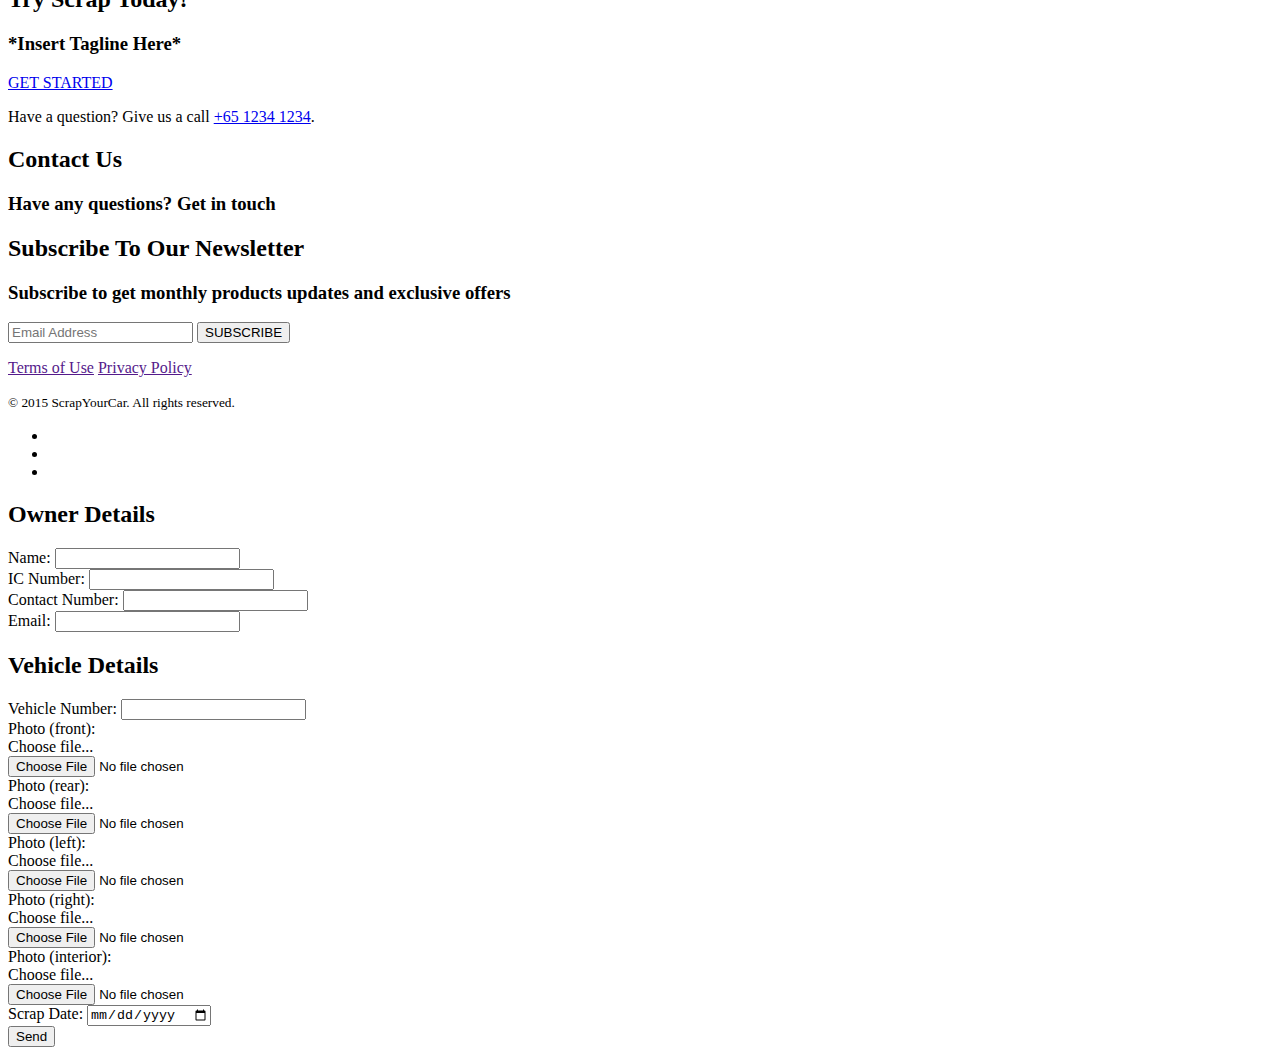
==== commit b80432ca: "Update logo" ====
--- a/index.html
+++ b/index.html
@@ -27,7 +27,7 @@
     <div class="container">
       <div class="navbar-header">
         <button type="button" class="navbar-toggle collapsed" data-toggle="collapse" data-target="#bs-navbar-collapse-1" aria-expanded="false"> <span class="sr-only">Toggle navigation</span> <span class="icon-bar"></span> <span class="icon-bar"></span> <span class="icon-bar"></span> </button>
-        <a class="navbar-brand" href=""><img class="logo-nav" alt="logo" src="img/logo-nav.png"><img class="logo-head" alt="logo" src="img/logo-head.png"></a> </div>
+        <a class="navbar-brand" href=""><img class="logo-nav" alt="logo" src="img/scrapmycarLogo.png"><img class="logo-head" alt="logo" src="img/logo-head.png"></a> </div>
       <div class="collapse navbar-collapse" id="bs-navbar-collapse-1">
         <ul class="nav navbar-nav nav-left">
           <li><a href="#features">Features</a></li>
@@ -46,13 +46,13 @@
 
   <!--welcome message-->
   <video autoplay loop muted id="bgvid">
-	<source src="http://www.w3schools.com/html/movie.mp4" type="video/mp4">
-	<source src="http://www.w3schools.com/html/movie.ogg" type="video/ogg">
+	<source src="video/coverVideoTwo.mp4" type="video/mp4">
+	<source src="video/coverVideoTwo.oogg" type="video/ogg">
   </video>
   <section class="container text-center welcome-message">
     <div class="row">
       <div class="col-md-12">
-        <h1>Car Due For Scrap or Export? Searching For A Easier Way To Scrap or Export Your Car</h1>
+        <h1>Car Due For Scrap or Export? Searching For A Easier Way To Scrap or Export Your Car?</h1>
         <h2>ScrapMyCarSG will help you get the best price for your vehicle through our network of car exporter and get back to you with a no obligation quote, all within a day!</h2>
         <div class="play-btn" id="bgvid-playbtn"><img src="img/play-btn.png" alt="play"></div>
         <div class="cta-btn"> <a href="#getstarted-popup" class="litebox-getstarted btn">GET STARTED</a>
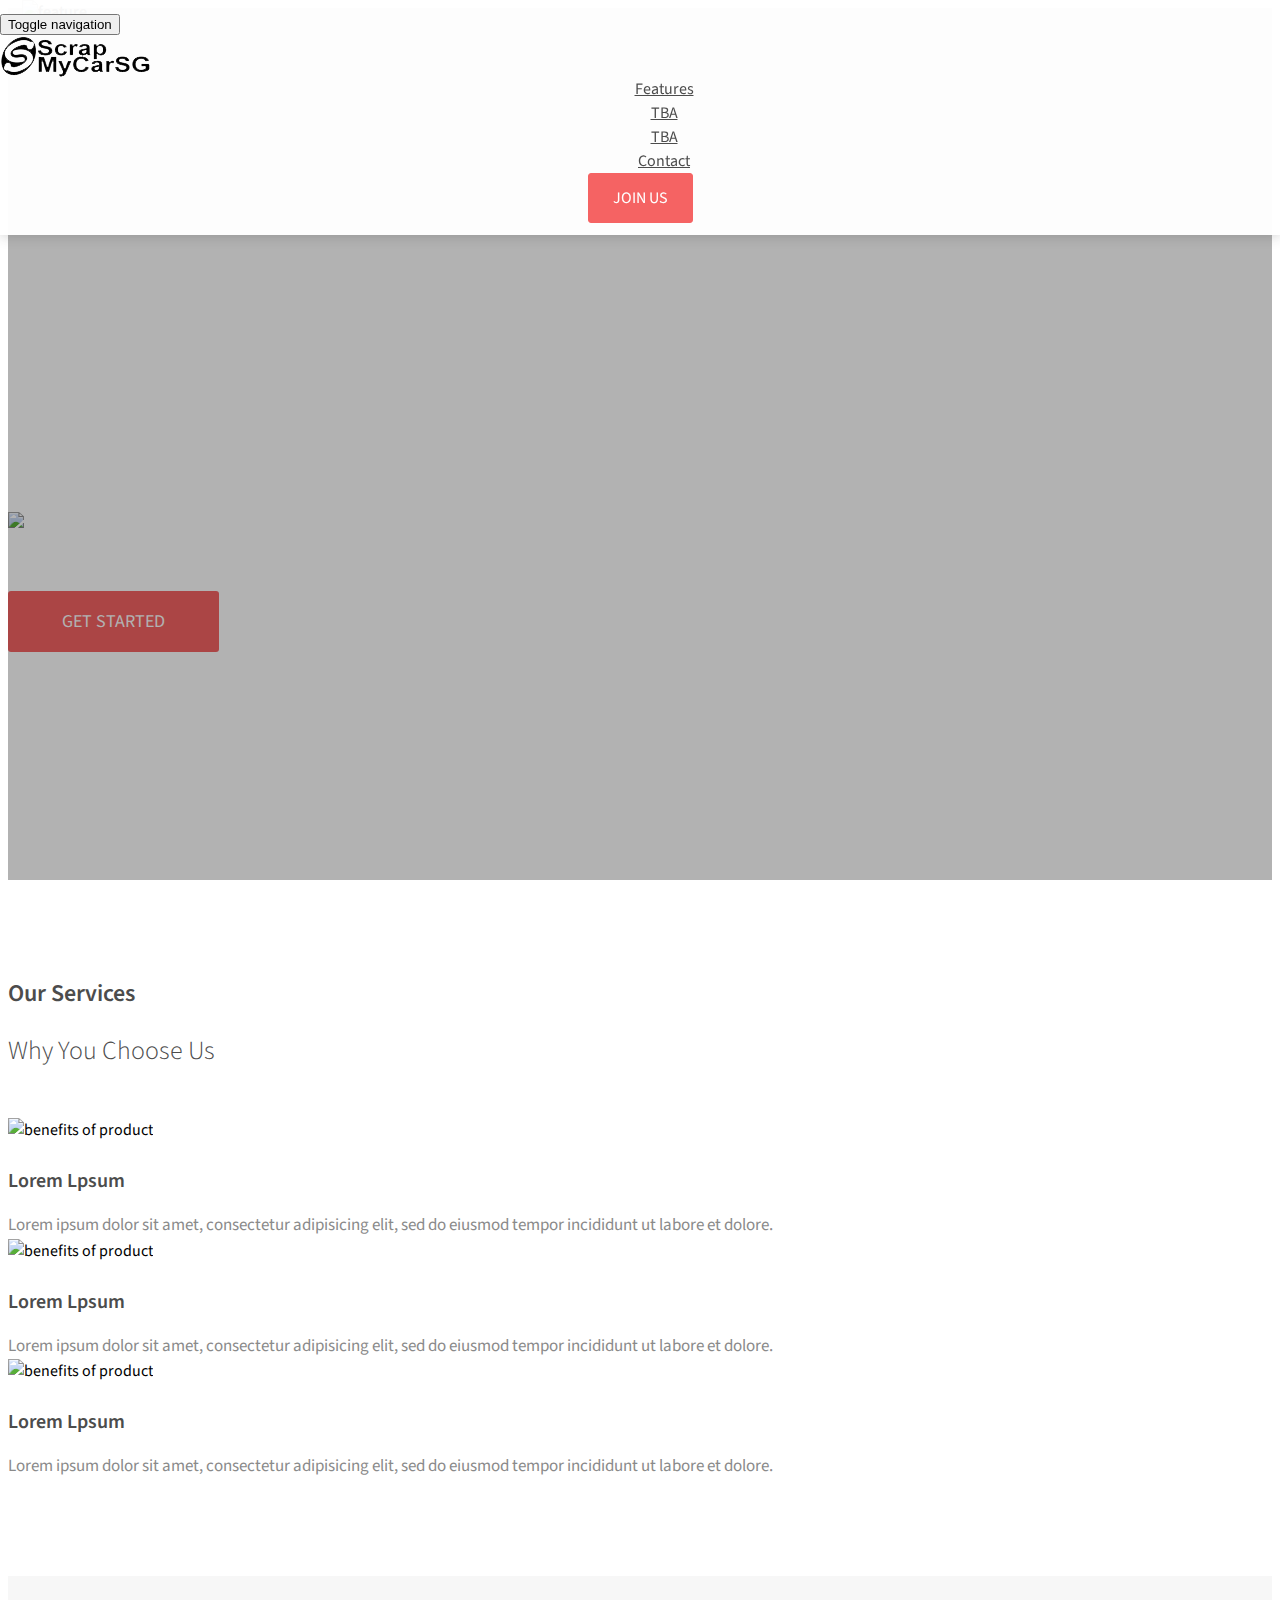
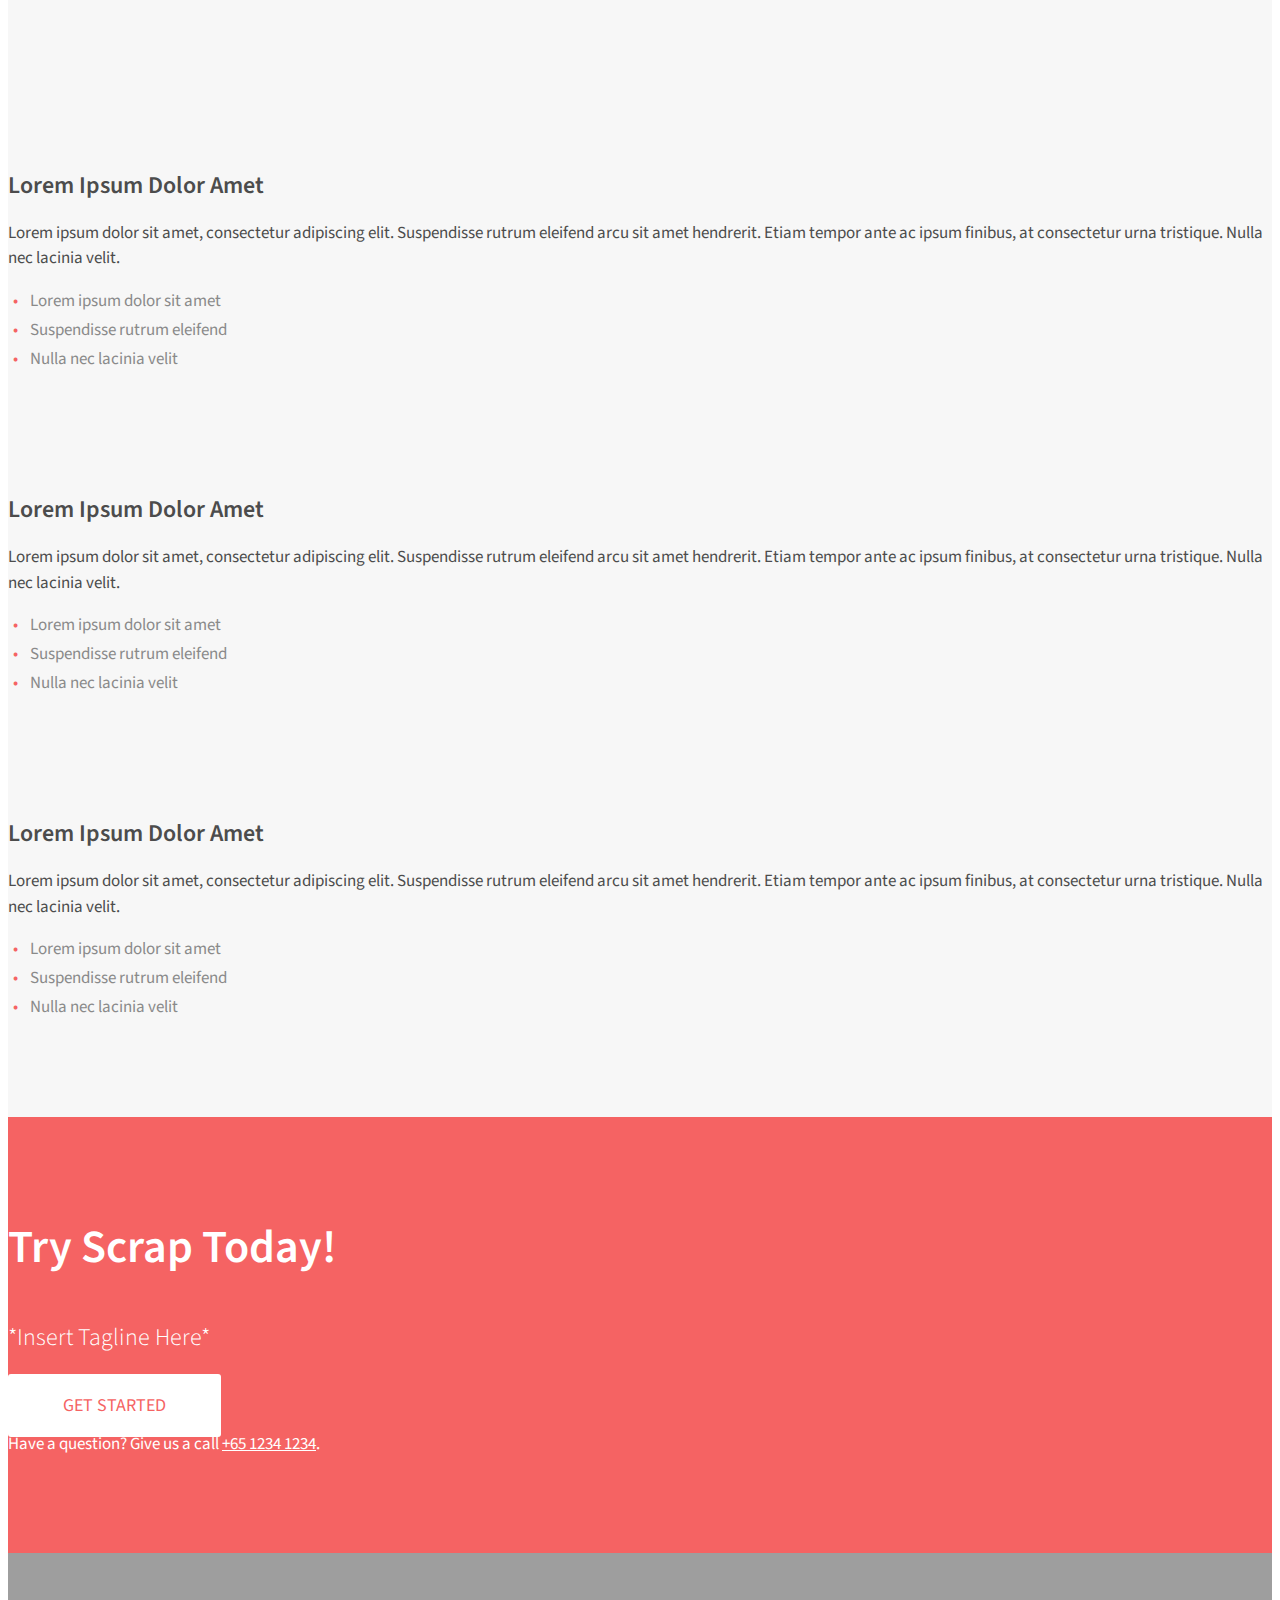
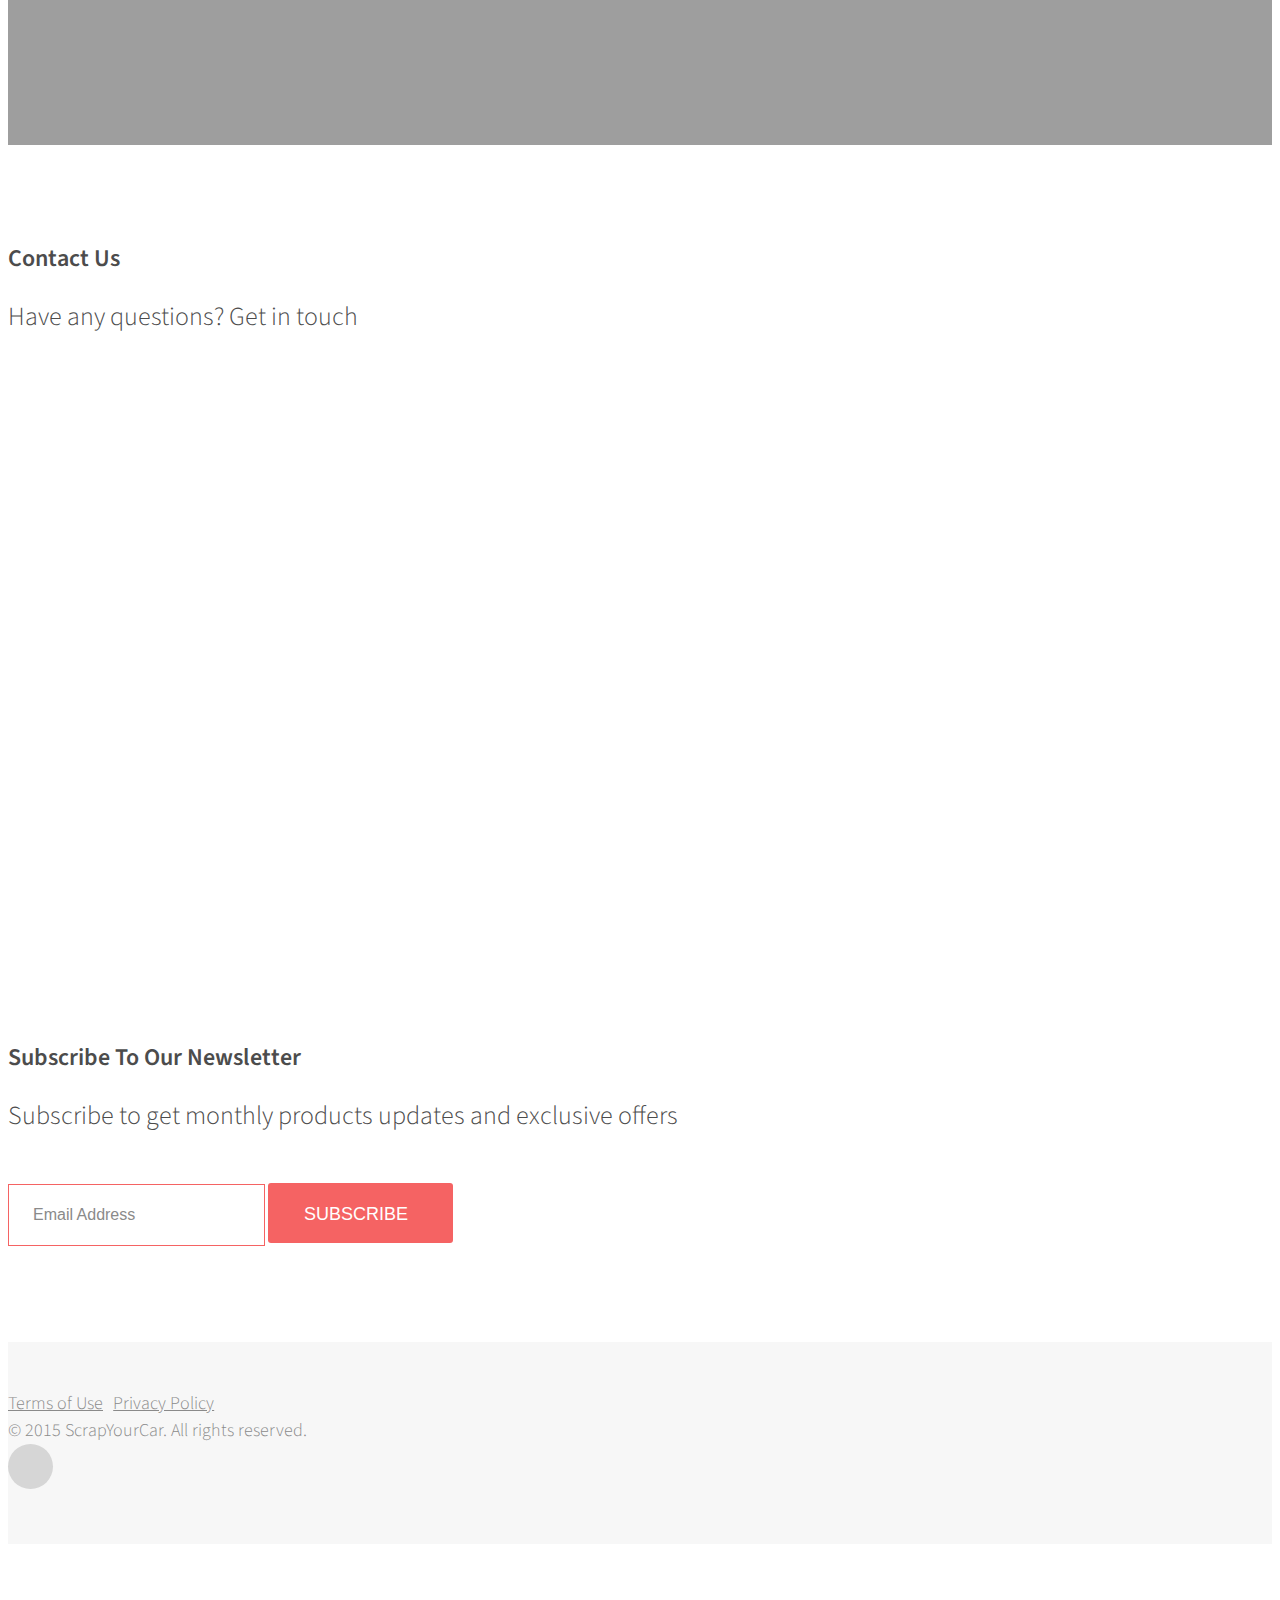
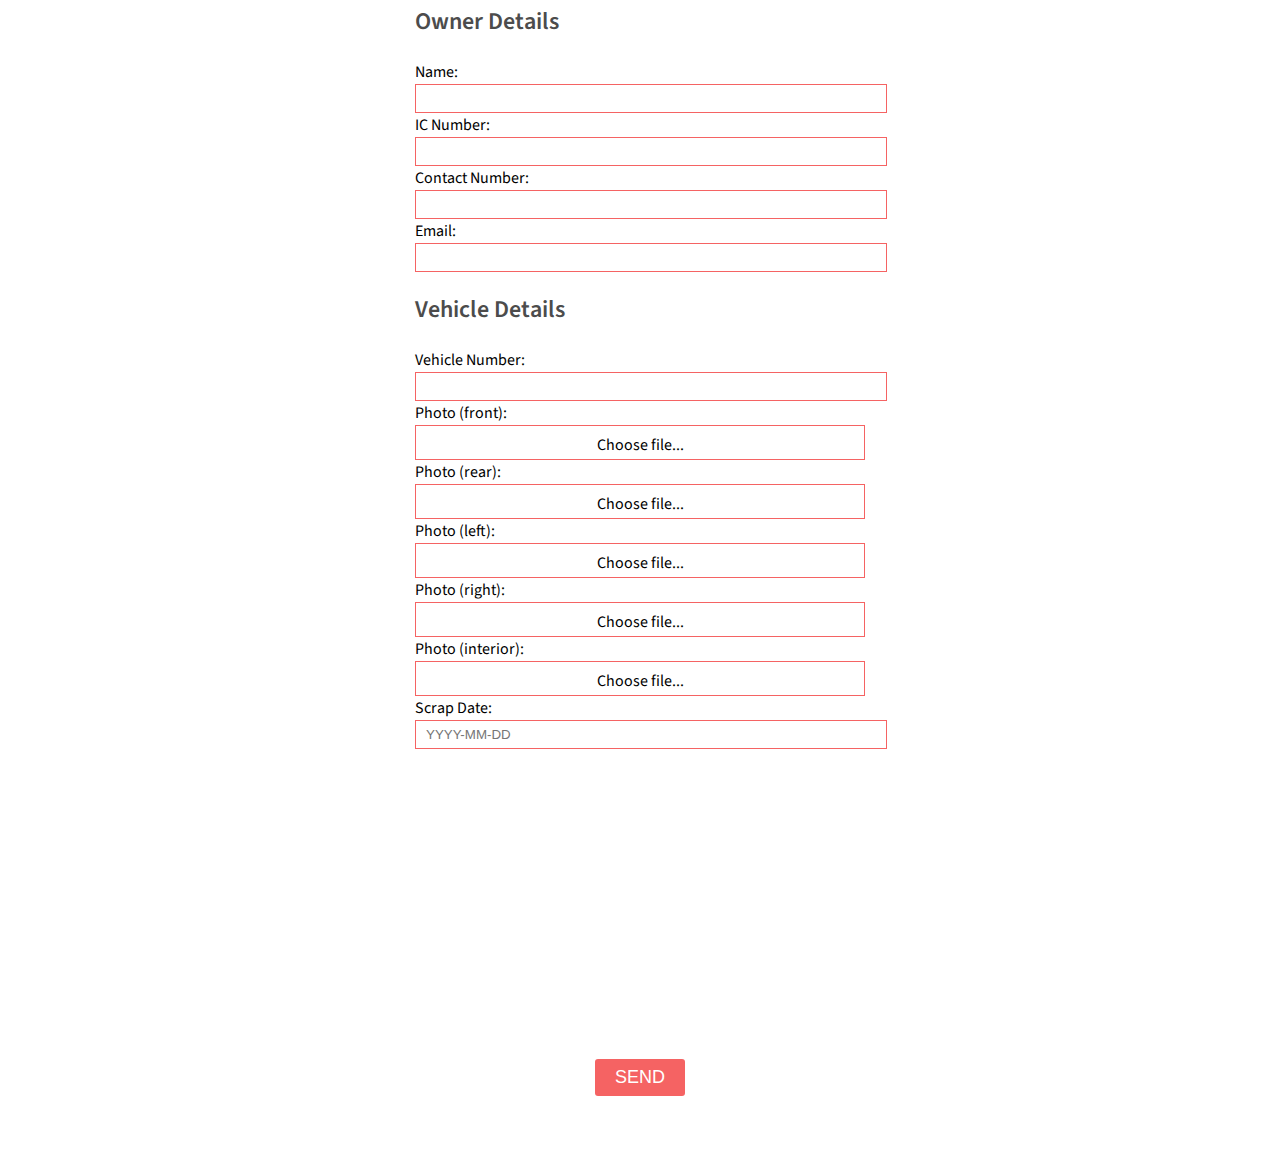
==== commit 9c28cdbc: "Updates to Requests" ====
--- a/index.html
+++ b/index.html
@@ -14,6 +14,7 @@
 <link href="css/font-awesome.min.css" rel="stylesheet">
 <link href="css/magnific-popup.css" rel="stylesheet">
 <link href="css/main.css" rel="stylesheet">
+<link href="css/glDatePicker.default.css" rel="stylesheet" type="text/css">
 </head>
 <body>
 
@@ -47,7 +48,7 @@
   <!--welcome message-->
   <video autoplay loop muted id="bgvid">
 	<source src="video/coverVideoTwo.mp4" type="video/mp4">
-	<source src="video/coverVideoTwo.oogg" type="video/ogg">
+	<source src="video/coverVideoTwo.ogg" type="video/ogg">
   </video>
   <section class="container text-center welcome-message">
     <div class="row">
@@ -488,6 +489,10 @@
 </section>
 <!--sub-form end-->
 
+<form>
+
+</form>
+
 <!--site-footer-->
 <footer class="site-footer section-spacing text-center">
   <div class="container">
@@ -500,9 +505,9 @@
         <!--social-->
 
         <ul class="social">
-          <li><a href="https://twitter.com/" target="_blank"><i class="fa fa-twitter"></i></a></li>
-          <li><a href="https://www.facebook.com/" target="_blank"><i class="fa fa-facebook"></i></a></li>
-          <li><a href="https://www.youtube.com/" target="_blank"><i class="fa fa-youtube-play"></i></a></li>
+          <!--<li><a href="https://twitter.com/" target="_blank"><i class="fa fa-twitter"></i></a></li>-->
+          <li><a href="https://www.facebook.com/scrapmycarsg" target="_blank"><i class="fa fa-facebook"></i></a></li>
+          <!--<li><a href="https://www.youtube.com/" target="_blank"><i class="fa fa-youtube-play"></i></a></li>-->
         </ul>
 
         <!--social end-->
@@ -554,8 +559,10 @@
 		<div class="fileinput"><div class="fileinput_overlay">Choose file...</div><input type="file" class="inp-file" name="gs_photos[]" required></div>
 	</div>
 	<div class="input-group">
-		<label>Scrap Date:</label> <input type="date" name="gs_date" placeholder="YYYY-MM-DD" required>
-	</div>
+		<label>Scrap Date:</label> <input type="text" name="gs_date" id="mydate" placeholder="YYYY-MM-DD" gldp-id="mydate" required>
+	</div>
+	<div gldp-el="mydate" style="width:400px; height:300px;">
+    </div>
 	<div class="input-group">
 		<button type="submit" class="btn" name="gs_send">Send</button>
 	</div>
@@ -565,6 +572,7 @@
 <script src="js/jquery-2.1.4.min.js"></script>
 <script src="js/bootstrap.min.js"></script>
 <script src="js/waypoints.min.js"></script>
+<script src="js/glDatePicker.min.js"></script>
 <script src="js/jquery.animateNumber.min.js"></script>
 <script src="js/waypoints-sticky.min.js"></script>
 <script src="js/retina.min.js"></script>
--- a/css/main.css
+++ b/css/main.css
@@ -0,0 +1,1025 @@
+
+/* ==========================================================================
+   Table Of Content
+   ========================================================================== 
+   
+   
+   1.General
+   2.Hero section
+   3.Navbar 
+   4.Play button
+   5.Featured on
+   6.Benefits
+   7.Features
+   8.video tour
+   9.tour
+   10.Pricing
+   11.reviews
+   12.cta section
+   13.Team
+   14.Twitter feed
+   15.Contact us
+   16.Subscription form styles
+   17.site footer 
+   18.Social
+   19.Small devices (tablets, 768px and up)
+   20.Medium devices (desktops, 992px and up)
+   
+*/
+
+
+/* ==========================================================================
+   1.General
+   ========================================================================== */
+   
+body {
+  font-family: 'Source Sans Pro', sans-serif;
+  line-height: 1.5;
+  font-weight: 400;
+  font-size: 16px;
+  overflow-x: hidden;
+}
+
+p {
+  font-weight: 400;
+  color: #4c4c4c;
+  font-size: 17px;
+}
+
+h1,
+h2,
+h3,
+h4,
+h5,
+h6 {
+  font-weight: 600;
+  color: #4c4c4c;
+}
+
+h4 {
+  font-size: 20px;
+  margin: 12px 0;
+}
+
+a {
+  color: #f56363;
+  transition: all 0.3s ease-in-out;
+}
+
+a:hover,
+a:focus {
+  color: #fa5454;
+  text-decoration: none;
+}
+
+a:focus { outline: none; }
+
+img {
+  max-width: 100%;
+  height: auto;
+}
+
+ul,
+li {
+  list-style: none;
+  padding: 0;
+  margin: 0;
+}
+
+b,
+strong { font-weight: 600; }
+
+/* ==========================================================================
+   2.Hero section
+   ========================================================================== */ 
+   
+.hero-section {
+  background: url(../img/bg.jpg) center center no-repeat scroll;
+  background-size: cover;
+  padding: 0 0 4.5em;
+  position: relative;
+  color: #fff;
+}
+
+.hero-section::before,
+.video-tour::before,
+.pricing::before,
+.twitter-feed::before {
+  content: '';
+  position: absolute;
+  width: 100%;
+  height: 100%;
+  top: 0;
+  left: 0;
+  right: 0;
+}
+
+.hero-section::before { background: rgba(0, 0, 0, 0.3); }
+
+.welcome-message { margin-top: 4.5em; }
+
+.welcome-message h1 {
+  font-size: 36px;
+  color: #fff;
+  font-weight: 400;
+  margin: 0 0 24px;
+}
+
+.welcome-message h2 {
+  font-size: 22px;
+  color: #fff;
+  font-weight: 400;
+  margin: 0;
+}
+
+.btn {
+  padding: 1em 3em;
+  color: #fff;
+  font-size: 18px;
+  text-align: center;
+  text-decoration: none;
+  background-color: #f56363;
+  line-height: 1.5;
+  border: none;
+  border-radius: 3px;
+  font-weight: 400;
+  text-transform: uppercase;
+  transition: all 0.3s ease-in-out;
+}
+
+.btn:hover {
+  color: #fff;
+  background-color: #fa5454;
+}
+
+.btn:active,
+.btn:focus,
+.btn:active:hover,
+.btn:active:focus {
+  color: #fff;
+  outline: none;
+  background-color: #fa5454;
+}
+
+.cta-btn p {
+  color: #fff;
+  margin: .75em 0 0;
+  font-size: 18px;
+}
+
+/* ==========================================================================
+   3.Navbar
+   ========================================================================== */
+
+.navbar-default {
+  background-color: rgba(255, 255, 255, 0.97);
+  border: none;
+  margin-bottom: 0;
+  border-radius: 0;
+  padding: .75em 0;
+}
+
+.nav > li { text-align: center; }
+
+.nav > li > a > i { padding-right: .2em; }
+
+.navbar-default .navbar-toggle:hover,
+.navbar-default .navbar-toggle:focus {
+  background-color: #f56363;
+  transition: all 0.3s ease-in-out;
+}
+
+.navbar-default .navbar-toggle:hover .icon-bar,
+.navbar-default .navbar-toggle:focus .icon-bar { background-color: #fff; }
+
+.navbar-brand { padding: 0 0 0 1em; }
+
+.navbar-brand .logo-nav,
+.nav-left { display: none; }
+
+.navbar-default.stuck .logo-head { display: none; }
+
+.navbar-default.stuck .logo-nav,
+.navbar-default.stuck .nav-left { display: block; }
+
+.navbar-default .navbar-nav>li>a,
+.navbar-default .navbar-nav > li > a:hover,
+.navbar-default .navbar-nav > li > a:focus { color: #fff; }
+
+.navbar-default.stuck .navbar-nav>li>a { color: #4c4c4c; }
+
+.navbar-default.stuck .navbar-nav > li > a:hover,
+.navbar-default.stuck .navbar-nav > li > a:focus { color: #fa5454; }
+
+.navbar-default .btn { font-size: 16px; }
+
+.navbar-default.stuck .navbar-nav .btn {
+  display: inline-block;
+  background: #f56363;
+  color: #fff;
+  border: 1px solid #f56363;
+}
+
+.navbar-default.stuck .navbar-nav .btn:hover,
+.navbar-default.stuck .navbar-nav .btn:focus {
+  background: #fa5454!important;
+  color: #fff;
+}
+
+.navbar-default.stuck {
+  position: fixed;
+  width: 100%;
+  top: 0;
+  left: 0;
+  z-index: 10;
+  background-color: rgba(255, 255, 255, 0.97);
+  box-shadow: 0 1px 12px 0px rgba(51, 51, 51, 0.23);
+  -webkit-animation: fadeInDown 1s both;
+  animation: fadeInDown 1s both;
+}
+ @-webkit-keyframes fadeInDown {
+0% {
+opacity:0;
+-webkit-transform:translateY(-20px);
+transform:translateY(-20px);
+}
+100% {
+opacity:1;
+-webkit-transform:translateY(0);
+transform:translateY(0);
+}
+}
+@keyframes fadeInDown {
+0% {
+opacity:0;
+-webkit-transform:translateY(-20px);
+-ms-transform:translateY(-20px);
+transform:translateY(-20px);
+}
+100% {
+opacity:1;
+-webkit-transform:translateY(0);
+-ms-transform:translateY(0);
+transform:translateY(0);
+}
+}
+
+/* ==========================================================================
+   4.Play button
+   ========================================================================== */
+  
+ 
+.play-btn { margin: 2.25em 0; }
+
+.hero-section .play-btn img { transition: opacity 0.3s linear; }
+
+.play-btn img:hover { opacity: .8; }
+
+/* ==========================================================================
+   5.Featured on
+   ========================================================================== */
+   
+ 
+
+.section-header { margin-bottom: 3em; }
+
+.section-header h2 {
+  font-size: 24px;
+  font-weight: 600;
+  margin-top: 0;
+}
+
+.section-header h3 {
+  font-size: 24px;
+  font-weight: 300;
+  margin: 0;
+}
+
+.featured-on,
+.features,
+.tour,
+.site-footer { background-color: rgba(0, 0, 0, 0.03); }
+
+.section-spacing,
+.section-spacing.featured-on,
+.section-spacing.tour,
+.section-spacing.site-footer { padding: 3.75em 0; }
+
+.featured-on .section-header { margin-bottom: 1.5em; }
+
+.featured-sites li { padding: 0 3em 1.5em; }
+
+.featured-sites li:last-child { padding-bottom: 0; }
+
+.featured-sites img {
+  opacity: .15;
+  transition: all 0.5s linear;
+}
+
+.featured-sites img:hover { opacity: .2; }
+
+/* ==========================================================================
+   6.Benefits
+   ========================================================================== */
+   
+
+
+.benefits img { margin-bottom: .75em; }
+
+.benefits p { color: #8A8A8A; }
+
+.benefits div[class^="col-"]:nth-child(1),
+.benefits div[class^="col-"]:nth-child(2),
+.reviews div[class^="col-"]:nth-child(1),
+.reviews div[class^="col-"]:nth-child(2),
+.team div[class^="col-"]:nth-child(1),
+.team div[class^="col-"]:nth-child(2) { padding-bottom: 1.5em; }
+
+.benefits div[class^="col-"] > p:last-child { margin-bottom: 0; }
+
+/* ==========================================================================
+   7.Features
+   ========================================================================== */
+   
+.features { overflow-x: hidden; }
+
+.features div[class="row"]:nth-child(1),
+.features div[class="row"]:nth-child(2) { margin-bottom: 3em; }
+
+.features article { margin-top: 1.5em; }
+
+.features article h2 {
+  font-size: 24px;
+  margin: 24px 0 12px;
+}
+
+.features article li {
+  font-size: 17px;
+  color: #8A8A8A;
+  padding-left: 1em;
+  text-indent: -.7em;
+  padding-bottom: .2em;
+}
+
+.features article li:last-child { padding-bottom: 0; }
+
+.features article li:before {
+  content: "• ";
+  color: #f56363;
+  padding-right: .5em;
+}
+
+.features div[class="row"]:nth-child(3) .col-md-4 article { margin-bottom: 1.5em; }
+
+/* ==========================================================================
+   8.video tour
+   ========================================================================== */ 
+   
+.video-tour {
+  position: relative;
+  height: 400px;
+  overflow: hidden;
+  background: #333 url(../img/bg-video-preview.jpg) center center no-repeat scroll;
+  background-size: cover;
+  -webkit-perspective: 1000;
+  perspective: 1000;
+}
+
+.video-tour::before {
+  background: rgba(0, 0, 0, 0.3);
+  z-index: 1;
+}
+
+.video-tour h2 {
+  font-size: 24px;
+  color: #fff;
+  font-weight: 400;
+  margin-bottom: 0;
+}
+
+#bgvid {
+  display: none;
+  position: absolute;
+  right: 0;
+  bottom: 0;
+  min-width: 100%;
+  min-height: 100%;
+  width: auto;
+  height: auto;
+}
+
+.video-tour .play-btn {
+  position: absolute;
+  z-index: 3;
+  left: 50%;
+  top: 50%;
+  bottom: auto;
+  right: auto;
+  -webkit-transform: translateX(-50%) translateY(-50%);
+  -ms-transform: translateX(-50%) translateY(-50%);
+  transform: translateX(-50%) translateY(-50%);
+  margin: 0;
+}
+
+/* ==========================================================================
+   9.tour
+   ========================================================================== */
+   
+.center-block { float: none; }
+
+.tour h2 {
+  font-size: 24px;
+  font-weight: 400;
+  margin: 0;
+}
+
+.tour .btn {
+  margin-top: 1em;
+  vertical-align: initial;
+}
+
+.tour .btn i,
+.sub-form .btn i { padding-left: .5em; }
+
+/* ==========================================================================
+   10.Pricing
+   ========================================================================== */ 
+   
+.pricing {
+  background: url(../img/bg-pricing.jpg) center center no-repeat scroll;
+  background-size: cover;
+  position: relative;
+}
+
+.pricing::before { background: rgba(0, 0, 0, 0.30); }
+
+.pricing .section-header h2,
+.pricing .section-header h3 {
+  position: relative;
+  color: #fff;
+}
+
+.plan {
+  background-color: #fff;
+  width: 350px;
+  display: inline-block;
+  margin: 0 0 1.5em;
+  max-width: 100%;
+}
+
+.plan:last-child { margin-bottom: 0; }
+
+.plan .header,
+.price,
+.plan-features { padding: 1.5em 1em; }
+
+.plan .header h4 {
+  font-size: 21px;
+  margin: 0;
+}
+
+.price {
+  background-color: #43c5b8;
+  color: #fff;
+}
+
+.price-amount {
+  font-size: 110px;
+  line-height: 1;
+}
+
+.period { font-size: 30px; }
+
+.currency {
+  font-size: 30px;
+  vertical-align: top;
+  top: 30px;
+}
+
+.plan-features li {
+  padding-bottom: .75em;
+  font-size: 17px;
+}
+
+.plan-features li:last-child { padding-bottom: 0; }
+
+.plan-features li span { font-weight: 700; }
+
+.plan-features li i {
+  padding-left: .5em;
+  color: #f56363;
+}
+
+.buy-button { padding-bottom: 1.5em; }
+
+.buy-button p {
+  margin: 12px 0 0;
+  font-weight: 300;
+}
+
+/* ==========================================================================
+  11.reviews
+   ========================================================================== */
+   
+.reviews figure { margin-bottom: 1.5em; }
+
+blockquote {
+  padding: 0 0 0 3em;
+  margin: 0;
+  border-left: none;
+  position: relative;
+}
+
+blockquote::before {
+  content: "\201C";
+  color: #e9e9e9;
+  position: absolute;
+  left: -12px;
+  top: -50px;
+  font-size: 128px;
+}
+
+blockquote p {
+  font-size: 18px;
+  font-weight: 400;
+}
+
+blockquote cite {
+  font-size: 17.5px;
+  font-weight: 400;
+  color: #AEAFAF;
+  font-style: normal;
+}
+
+/* ==========================================================================
+  12.cta section
+   ========================================================================== */
+   
+.cta-section { background-color: #f56363; }
+
+.cta-section .section-header { margin-bottom: 2.25em; }
+
+.cta-section h2 {
+  font-size: 40px;
+  font-weight: 600;
+  color: #fff;
+}
+
+.cta-section .section-header h3 {
+  font-size: 24px;
+  font-weight: 300;
+  color: #fff;
+}
+
+.cta-section .btn {
+  background-color: #fff;
+  color: #f56363;
+  border: 1px solid transparent;
+}
+
+.cta-section .btn:hover {
+  background-color: transparent;
+  color: #fff;
+  border: 1px solid #fff;
+}
+
+.cta-section p {
+  color: #fff;
+  margin: .75em 0 0;
+}
+
+.cta-section a[href^="tel"] { color: #fff; }
+
+.cta-section a[href^="tel"]:hover {
+  color: #fff;
+  text-decoration: underline;
+}
+
+/* ==========================================================================
+   13.Team
+   ========================================================================== */
+   
+  
+
+.team h4 {
+  font-size: 21px;
+  margin: 24px 0 6px;
+}
+
+.team h5 {
+  font-size: 19px;
+  font-weight: 400;
+  margin-top: 0;
+}
+
+.team div[class^="col-"]:nth-child(3) .team-info h5 { margin: 0; }
+
+.team p { color: #fff; }
+
+.team-details figure {
+  position: relative;
+  overflow: hidden;
+  width: 360px;
+  max-width: 100%;
+  margin: 0 auto;
+}
+
+.team-details figcaption {
+  position: absolute;
+  top: 0;
+  left: 0;
+  right: 0;
+  bottom: 0;
+  background-color: rgba(245, 99, 99, 0.95);
+  transition: -webkit-transform 0.35s;
+  transition: transform 0.35s;
+  -webkit-transform: translate3d(0, 100%, 0);
+  -ms-transform: translate3d(0, 100%, 0);
+  transform: translate3d(0, 100%, 0);
+  padding: 1.5em 1em;
+  display: block;
+}
+
+.team-details figure figcaption div p,
+.team-details figure figcaption div li a {
+  transition: -webkit-transform 0.35s;
+  transition: transform 0.35s;
+  -webkit-transform: translate3d(0, 200%, 0);
+  -ms-transform: translate3d(0, 200%, 0);
+  transform: translate3d(0, 200%, 0);
+}
+
+.team-details figure:hover figcaption,
+.team-details figure:hover figcaption div p,
+.team-details figure:hover figcaption div li a {
+  -webkit-transform: translate3d(0, 0, 0);
+  -ms-transform: translate3d(0, 0, 0);
+  transform: translate3d(0, 0, 0);
+}
+
+.team-details figure figcaption div p { transition-delay: 0.05s; }
+
+.team-details figure figcaption div li:nth-child(1) a { transition-delay: 0.1s; }
+
+.team-details figure figcaption div li:nth-child(2) a { transition-delay: 0.15s; }
+
+.team-details .social { margin-top: .75em; }
+
+.team-details .social li a {
+  color: #f56363;
+  background-color: #fff;
+  border: 1px solid #f56363;
+  width: 55px;
+  height: 55px;
+  line-height: 55px;
+  font-size: 1.5em;
+}
+
+.team-details .social li a:hover {
+  color: #fff;
+  background-color: #f56363;
+  border: 1px solid #fff;
+}
+
+.team-details figcaption div {
+  position: absolute;
+  left: 0;
+  right: 0;
+  bottom: auto;
+  top: 50%;
+  -webkit-transform: translateY(-50%);
+  -ms-transform: translateY(-50%);
+  transform: translateY(-50%);
+  padding: 1.5em;
+}
+
+/* ==========================================================================
+   14.Twitter feed
+   ========================================================================== */
+   
+.twitter-feed {
+  background: url(../img/bg-twitter.jpg) center center no-repeat scroll;
+  background-size: cover;
+  position: relative;
+}
+
+.twitter-feed::before { background: rgba(0, 0, 0, 0.38); }
+
+.twitter-icon .fa-twitter {
+  color: #fff;
+  font-size: 4em;
+  padding-bottom: 12px;
+}
+
+.tweet {
+  font-size: 20px;
+  font-weight: 300;
+  color: #fff;
+}
+
+.tweet a { color: #fff; }
+
+.tweet a:hover { color: rgba(255, 255, 255, 0.92); }
+
+/* ==========================================================================
+   15.Contact us
+   ========================================================================== */
+
+.contact.section-spacing { padding: 3.75em 0 0; }
+
+#map-canvas {
+  width: 100%;
+  margin: 0px;
+  padding: 0px;
+  height: 35em;
+}
+
+#map-canvas img { max-width: none; }
+
+.map-info-box { text-align: left; }
+
+.map-info-box p { margin: 0 0 8px; }
+
+.map-info-box i {
+  padding-right: .5em;
+  color: #CEC9C9;
+}
+
+.map-head h3 {
+  height: 30px;
+  background: url(../img/logo-nav.png) 47px center no-repeat;
+  background-size: 110px auto;
+  text-indent: -999em;
+  margin: 12px 0 14px;
+}
+
+.map-address { font-weight: 300; }
+
+.map-email { font-weight: 400; }
+
+/* ==========================================================================
+   16.Subscription form styles
+   ========================================================================== */
+   
+
+ .form-control::-webkit-input-placeholder {
+ color: #8A8A8A;
+}
+ .form-control:-moz-placeholder {
+ color: #8A8A8A;
+}
+ .form-control::-moz-placeholder {
+ color: #8A8A8A;
+}
+ .form-control:-ms-input-placeholder {
+ color: #8A8A8A;
+}
+
+.form-control {
+  background-color: #fff;
+  border: 1px solid #f56363;
+  color: #4c4c4c;
+  box-shadow: none;
+  height: 60px;
+  font-weight: 400;
+  font-size: 16px;
+  padding: 0 1.5em;
+}
+
+.form-control:focus {
+  border-color: #fa5454;
+  outline: 0;
+  box-shadow: none;
+}
+
+.sub-form .btn { padding: 1em; }
+
+#mc-form .btn-default { height: 60px; }
+
+#mc-notification {
+  margin: 0.75em 0 0;
+  font-weight: 400;
+  color: #8A8A8A;
+  font-size: 17px;
+}
+
+.error { color: #FF4C4C !important; }
+
+.valid { color: #4CAF50 !important; }
+
+.error i,
+.valid i { padding-right: .5em; }
+
+/* ==========================================================================
+   17.site footer 
+   ========================================================================== */
+
+
+
+.site-footer small { display: inline-block; }
+
+.footer-links,
+.site-footer small { margin: 0 0 .75em; }
+
+.site-footer small,
+.footer-links a {
+  color: #8A8A8A;
+  font-weight: 300;
+  font-size: 18px;
+}
+
+.footer-links a:hover { color: #fa5454; }
+
+.footer-links a:first-child { padding-right: .4em; }
+
+/* ==========================================================================
+   18.Social 
+   ========================================================================== */
+
+
+.social li {
+  display: inline-block;
+  padding-right: .5em;
+  text-align: center;
+}
+
+.social li:last-child { padding-right: 0; }
+
+.social li a {
+  display: block;
+  width: 45px;
+  height: 45px;
+  line-height: 45px;
+  color: #fff;
+  border-radius: 50%;
+  position: relative;
+  transition: all .8s ease;
+  font-size: 1.3em;
+  background: #D6D6D6;
+}
+
+.social li a:hover {
+  color: #fff;
+  background: #f56363;
+}
+
+/* ==========================================================================
+   19.Small devices (tablets, 768px and up)
+   ========================================================================== */
+   
+@media (min-width: 768px) {
+
+.hero-section { padding: 0 0 7.5em; }
+
+.welcome-message { margin-top: 8.25em; }
+
+.welcome-message h1 { font-size: 44px; }
+
+.welcome-message h2 { font-size: 23px; }
+
+.play-btn { margin: 3em 0; }
+
+.featured-sites li {
+  padding: 0 1em;
+  display: inline-block;
+}
+
+.section-spacing { padding: 4.5em 0; }
+
+.contact.section-spacing { padding: 4.5em 0 0; }
+
+.section-header h3 { font-size: 26px; }
+
+.benefits div[class^="col-"]:nth-child(1),
+.benefits div[class^="col-"]:nth-child(2),
+.reviews div[class^="col-"]:nth-child(1),
+.reviews div[class^="col-"]:nth-child(2),
+.team div[class^="col-"]:nth-child(1),
+.team div[class^="col-"]:nth-child(2) { padding-bottom: 0; }
+
+.tour .btn { margin: 0 0 0 1em; }
+
+.video-tour { height: 450px; }
+
+.plan {
+  width: 325px;
+  margin: 0 1em 0;
+}
+
+blockquote { padding: 0 0 0 1em; }
+
+blockquote::before {
+  left: -18px;
+  top: -30px;
+  font-size: 80px;
+}
+
+.cta-section h2 { font-size: 46px; }
+
+.team h5 { margin: 0 !important; }
+
+.tweet { font-size: 23px; }
+
+.sub-form .btn { padding: 1em 2em; }
+}
+
+/* ==========================================================================
+   20.Medium devices (desktops, 992px and up) 
+   ========================================================================== */
+   
+@media (min-width: 992px) {
+
+.hero-section { padding: 3em 0 12.75em; }
+
+.navbar-default { background-color: transparent; }
+
+.navbar-default .btn {
+  border: 1px solid #fff;
+  background-color: transparent;
+  padding: .75em 1.5em;
+}
+
+.navbar-default .btn:hover { background-color: #fa5454 !important; }
+
+.navbar-brand { padding: 0; }
+
+.nav-left { padding-left: 3em; }
+
+.welcome-message { margin-top: 7.5em; }
+
+.welcome-message h1 { font-size: 56px; }
+
+.welcome-message h2 { font-size: 24px; }
+
+.play-btn { margin: 4.5em 0; }
+
+.section-spacing { padding: 6em 0; }
+
+.contact.section-spacing { padding: 6em 0 0; }
+
+.features div[class="row"]:nth-child(1),
+.features div[class="row"]:nth-child(2) { margin-bottom: 7.5em; }
+
+.features article { margin-top: 6em; }
+
+.features img {
+  max-width: none;
+  position: absolute;
+  width: 900px;
+  top: 0;
+  left: 22px;
+}
+
+.features div[class="row"]:nth-child(2) .col-md-7 img { left: -277px; }
+
+.featured-sites li { padding: 0 3em; }
+
+.video-tour {
+  height: 600px;
+  background: none;
+}
+
+.video-tour::before { background: rgba(0, 0, 0, 0.1); }
+
+#bgvid { display: block; }
+
+.plan {
+  margin: 0 1.5em 0;
+  width: 350px;
+}
+
+blockquote { padding: 0 0 0 3em; }
+
+blockquote::before {
+  left: -5px;
+  top: -50px;
+  font-size: 128px;
+}
+
+.footer-links,
+.site-footer small { margin: 0; }
+
+.section-spacing.site-footer { padding: 3em 0; }
+}
+
+@media (max-width: 460px) {
+
+.video-tour .play-btn img { width: 45%; }
+}
+
+#getstarted-popup{position: relative; background: #FFF; padding: 20px 40px 40px 40px; width: auto; max-width: 450px; margin: 20px auto;}
+#getstarted-popup .input-group{width: 100%;}
+#getstarted-popup .input-group  input{display: block; width: 100%; border: 1px solid #F56363; padding: 6px 10px;}
+#getstarted-popup .input-group .fileinput{position: relative;}
+#getstarted-popup .input-group .fileinput input{opacity: 0;}
+#getstarted-popup .input-group .fileinput .fileinput_overlay{padding: 7px 0; text-align: center; position: absolute; top: 0; bottom: 0; left: 0; right: 0; display: block; background: #fff; border: 1px solid #F56363; cursor: pointer; overflow: hidden;}
+#getstarted-popup .input-group  button{display: block; width: auto; margin: auto; border: none; background: #F56363; margin-top: 10px; padding: 5px 20px;}
+#getstarted-popup .gldp-default{
+	margin: 10px 0 0 -15px;
+}
+.mfp-fade .mfp-content{position: relative; opacity: 0; top: -50px; -webkit-transition: all 0.5s ease-out; -moz-transition: all 0.5s ease-out; transition: all 0.5s ease-out;}
+.mfp-fade.mfp-ready  .mfp-content {opacity: 1; top: 0;}
+.mfp-fade.mfp-removing  .mfp-content {opacity: 0; top: 50px;}
+#getstarted-popup .alert{margin-top: 10px; padding: 15px; border-radius: 5px; -moz-border-radius: 5px; -webkit-border-radius: 5px; border: 1px solid transparent;}
+#getstarted-popup .alert-success{color: #3C763D; background: #DFF0D8; border: #D6E9C6;}
+#getstarted-popup .alert-failure{color: #A94442; background: #F2DEDE; border: #EBCCD1;}--- a/css/glDatePicker.default.css
+++ b/css/glDatePicker.default.css
@@ -0,0 +1,180 @@
+.gldp-default {
+	font-family: 'helvetica';
+}
+
+/* Core style for every cell */
+.gldp-default .core {
+	box-sizing: border-box;
+	-webkit-box-sizing: border-box;
+	-moz-box-sizing: border-box;
+	position: relative;
+	float: left;
+	padding: 0;
+	margin: 0;
+	font-size: 14px;
+	text-align: center;
+	cursor: pointer;
+	color: #222;
+	background: #ffffff;
+	background: -moz-linear-gradient(top,  #ffffff 0%, #dadada 98%, #ffffff 99%, #dadada 100%);
+	background: -webkit-gradient(linear, left top, left bottom, color-stop(0%,#ffffff), color-stop(98%,#dadada), color-stop(99%,#ffffff), color-stop(100%,#dadada));
+	background: -webkit-linear-gradient(top,  #ffffff 0%,#dadada 98%,#ffffff 99%,#dadada 100%);
+	background: -o-linear-gradient(top,  #ffffff 0%,#dadada 98%,#ffffff 99%,#dadada 100%);
+	background: -ms-linear-gradient(top,  #ffffff 0%,#dadada 98%,#ffffff 99%,#dadada 100%);
+	background: linear-gradient(to bottom,  #ffffff 0%,#dadada 98%,#ffffff 99%,#dadada 100%);
+	filter: progid:DXImageTransform.Microsoft.gradient( startColorstr='#ffffff', endColorstr='#dadada',GradientType=0 );
+}
+
+/* Cell border */
+.gldp-default .border {
+	border-style: solid;
+	border-width: 0;
+	border-color: #888;
+}
+
+/* Month/Year text and select */
+.gldp-default .monyear,
+.gldp-default .monyear select {
+	font-size: 16px !important;
+	font-weight: bold;
+	text-shadow: 1px 1px 0 rgba(255, 255, 255, 0.75);
+}
+
+/* Month/Year text */
+.gldp-default .monyear span {
+	margin: 0 5px 0 5px;
+}
+
+/* Prev/Next arrows */
+.gldp-default .prev-arrow,
+.gldp-default .next-arrow {
+	color: #222;
+	text-shadow: 1px 1px 0 rgba(255, 255, 255, 0.75);
+}
+
+.gldp-default .prev-arrow:active,
+.gldp-default .next-arrow:active {
+	color: #f00;
+}
+
+.gldp-default .prev-arrow-off,
+.gldp-default .next-arrow-off {
+	color: #222;
+	opacity: 0.15;
+}
+
+/* Days of the week */
+.gldp-default .dow {
+	color: #fff;
+	font-weight: bold;
+	cursor: wait !important;
+	background: #ff0000;
+	background: -moz-linear-gradient(top,  #ff0000 0%, #ffcccc 1%, #ff0000 2%, #aa0000 98%, #dd4444 99%, #880000 100%);
+	background: -webkit-gradient(linear, left top, left bottom, color-stop(0%,#ff0000), color-stop(1%,#dd4444), color-stop(2%,#ff0000), color-stop(98%,#aa0000), color-stop(99%,#ffcccc), color-stop(100%,#880000));
+	background: -webkit-linear-gradient(top,  #ff0000 0%,#ffcccc 1%,#ff0000 2%,#aa0000 98%,#dd4444 99%,#880000 100%);
+	background: -o-linear-gradient(top,  #ff0000 0%,#ffcccc 1%,#ff0000 2%,#aa0000 98%,#dd4444 99%,#880000 100%);
+	background: -ms-linear-gradient(top,  #ff0000 0%,#ffcccc 1%,#ff0000 2%,#aa0000 98%,#dd4444 99%,#880000 100%);
+	background: linear-gradient(to bottom,  #ff0000 0%,#ffcccc 1%,#ff0000 2%,#aa0000 98%,#dd4444 99%,#880000 100%);
+	filter: progid:DXImageTransform.Microsoft.gradient( startColorstr='#ff0000', endColorstr='#880000',GradientType=0 );
+}
+
+/* Weekdays */
+.gldp-default .mon,
+.gldp-default .tue,
+.gldp-default .wed,
+.gldp-default .thu,
+.gldp-default .fri {
+	font-weight: bold;
+	text-shadow: 1px 1px 0 rgba(255, 255, 255, 0.75);
+}
+
+/* Weekend days */
+.gldp-default .sat,
+.gldp-default .sun {
+	color: #3858a8;
+	font-weight: bold;
+	text-shadow: 1px 1px 0 rgba(255, 255, 255, 0.75);
+}
+
+/* Selectable days that are outside of current month being shown */
+.gldp-default .outday {
+	color: #666 !important;
+}
+
+/* Hover */
+.gldp-default .mon:hover,
+.gldp-default .tue:hover,
+.gldp-default .wed:hover,
+.gldp-default .thu:hover,
+.gldp-default .fri:hover,
+.gldp-default .sat:hover,
+.gldp-default .sun:hover {
+	background: #fcfff4;
+	background: -moz-linear-gradient(top,  #fcfff4 0%, #e9e9ce 100%);
+	background: -webkit-gradient(linear, left top, left bottom, color-stop(0%,#fcfff4), color-stop(100%,#e9e9ce));
+	background: -webkit-linear-gradient(top,  #fcfff4 0%,#e9e9ce 100%);
+	background: -o-linear-gradient(top,  #fcfff4 0%,#e9e9ce 100%);
+	background: -ms-linear-gradient(top,  #fcfff4 0%,#e9e9ce 100%);
+	background: linear-gradient(to bottom,  #fcfff4 0%,#e9e9ce 100%);
+	filter: progid:DXImageTransform.Microsoft.gradient( startColorstr='#fcfff4', endColorstr='#e9e9ce',GradientType=0 );
+}
+
+/* Non-Selectable days */
+.gldp-default .noday {
+	color: #444;
+	font-weight: normal;
+	cursor: wait !important;
+	background: #aaaaaa;
+	background: -moz-linear-gradient(top,  #aaaaaa 0%, #8a8a8a 98%, #aaaaaa 99%, #8a8a8a 100%);
+	background: -webkit-gradient(linear, left top, left bottom, color-stop(0%,#aaaaaa), color-stop(98%,#8a8a8a), color-stop(99%,#aaaaaa), color-stop(100%,#8a8a8a)); /* Chrome,Safari4+ */
+	background: -webkit-linear-gradient(top,  #aaaaaa 0%,#8a8a8a 98%,#aaaaaa 99%,#8a8a8a 100%);
+	background: -o-linear-gradient(top,  #aaaaaa 0%,#8a8a8a 98%,#aaaaaa 99%,#8a8a8a 100%);
+	background: -ms-linear-gradient(top,  #aaaaaa 0%,#8a8a8a 98%,#aaaaaa 99%,#8a8a8a 100%);
+	background: linear-gradient(to bottom,  #aaaaaa 0%,#8a8a8a 98%,#aaaaaa 99%,#8a8a8a 100%);
+	filter: progid:DXImageTransform.Microsoft.gradient( startColorstr='#aaaaaa', endColorstr='#8a8a8a',GradientType=0 );
+}
+
+/* Currently selected day */
+.gldp-default .selected {
+	color: #fff;
+	font-weight: bold;
+	border-color: #c00;
+	background: #e8bf88;
+	background: -moz-linear-gradient(top,  #e8bf88 0%, #ffc19d 1%, #fd8642 2%, #ab2412 98%, #ef753f 99%, #ef753f 100%);
+	background: -webkit-gradient(linear, left top, left bottom, color-stop(0%,#e8bf88), color-stop(1%,#ffc19d), color-stop(2%,#fd8642), color-stop(98%,#ab2412), color-stop(99%,#ef753f), color-stop(100%,#ef753f));
+	background: -webkit-linear-gradient(top,  #e8bf88 0%,#ffc19d 1%,#fd8642 2%,#ab2412 98%,#ef753f 99%,#ef753f 100%);
+	background: -o-linear-gradient(top,  #e8bf88 0%,#ffc19d 1%,#fd8642 2%,#ab2412 98%,#ef753f 99%,#ef753f 100%);
+	background: -ms-linear-gradient(top,  #e8bf88 0%,#ffc19d 1%,#fd8642 2%,#ab2412 98%,#ef753f 99%,#ef753f 100%);
+	background: linear-gradient(to bottom,  #e8bf88 0%,#ffc19d 1%,#fd8642 2%,#ab2412 98%,#ef753f 99%,#ef753f 100%);
+	filter: progid:DXImageTransform.Microsoft.gradient( startColorstr='#e8bf88', endColorstr='#ef753f',GradientType=0 );
+}
+
+/* Today */
+.gldp-default .today {
+	color: #fff;
+	font-weight: bold;
+	border-color: #00c;
+	background: #88bfe8;
+	background: -moz-linear-gradient(top,  #88bfe8 0%, #9dc1ff 1%, #4286fd 2%, #0124ab 98%, #3775ef 99%, #3775ef 100%);
+	background: -webkit-gradient(linear, left top, left bottom, color-stop(0%,#88bfe8), color-stop(1%,#9dc1ff), color-stop(2%,#4286fd), color-stop(98%,#0124ab), color-stop(99%,#3775ef), color-stop(100%,#3775ef));
+	background: -webkit-linear-gradient(top,  #88bfe8 0%,#9dc1ff 1%,#4286fd 2%,#0124ab 98%,#3775ef 99%,#3775ef 100%);
+	background: -o-linear-gradient(top,  #88bfe8 0%,#9dc1ff 1%,#4286fd 2%,#0124ab 98%,#3775ef 99%,#3775ef 100%);
+	background: -ms-linear-gradient(top,  #88bfe8 0%,#9dc1ff 1%,#4286fd 2%,#0124ab 98%,#3775ef 99%,#3775ef 100%);
+	background: linear-gradient(to bottom,  #88bfe8 0%,#9dc1ff 1%,#4286fd 2%,#0124ab 98%,#3775ef 99%,#3775ef 100%);
+	filter: progid:DXImageTransform.Microsoft.gradient( startColorstr='#88bfe8', endColorstr='#3775ef',GradientType=0 );
+}
+
+/* Special */
+.gldp-default .special {
+	color: #fff;
+	font-weight: bold;
+	border-color: #0c0;
+	background: #88e888;
+	background: -moz-linear-gradient(top,  #88e888 0%, #9dff9d 1%, #42fd42 2%, #01ab01 98%, #37ef37 99%, #37ef37 100%);
+	background: -webkit-gradient(linear, left top, left bottom, color-stop(0%,#88e888), color-stop(1%,#9dff9d), color-stop(2%,#42fd42), color-stop(98%,#01ab01), color-stop(99%,#37ef37), color-stop(100%,#37ef37));
+	background: -webkit-linear-gradient(top,  #88e888 0%,#9dff9d 1%,#42fd42 2%,#01ab01 98%,#37ef37 99%,#37ef37 100%);
+	background: -o-linear-gradient(top,  #88e888 0%,#9dff9d 1%,#42fd42 2%,#01ab01 98%,#37ef37 99%,#37ef37 100%);
+	background: -ms-linear-gradient(top,  #88e888 0%,#9dff9d 1%,#42fd42 2%,#01ab01 98%,#37ef37 99%,#37ef37 100%);
+	background: linear-gradient(to bottom,  #88e888 0%,#9dff9d 1%,#42fd42 2%,#01ab01 98%,#37ef37 99%,#37ef37 100%);
+	filter: progid:DXImageTransform.Microsoft.gradient( startColorstr='#88e888', endColorstr='#37ef37',GradientType=0 );
+}
